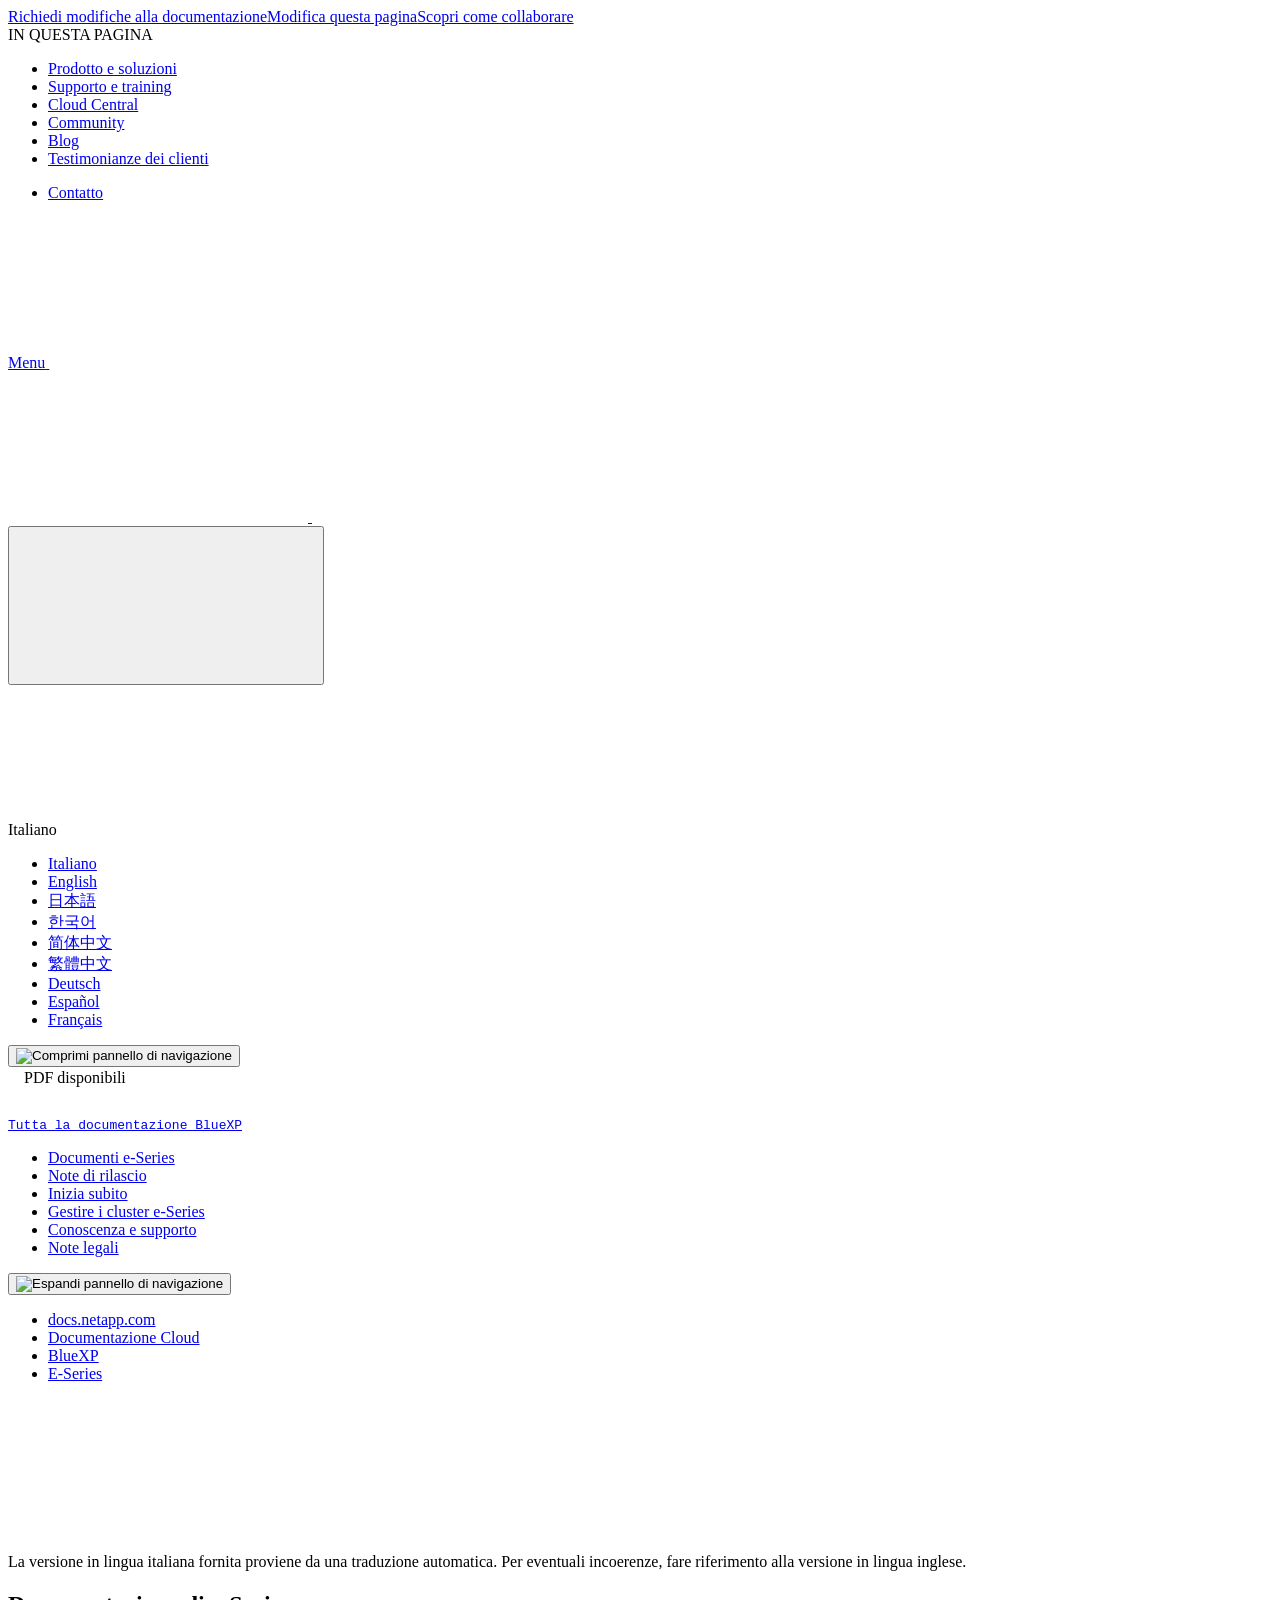
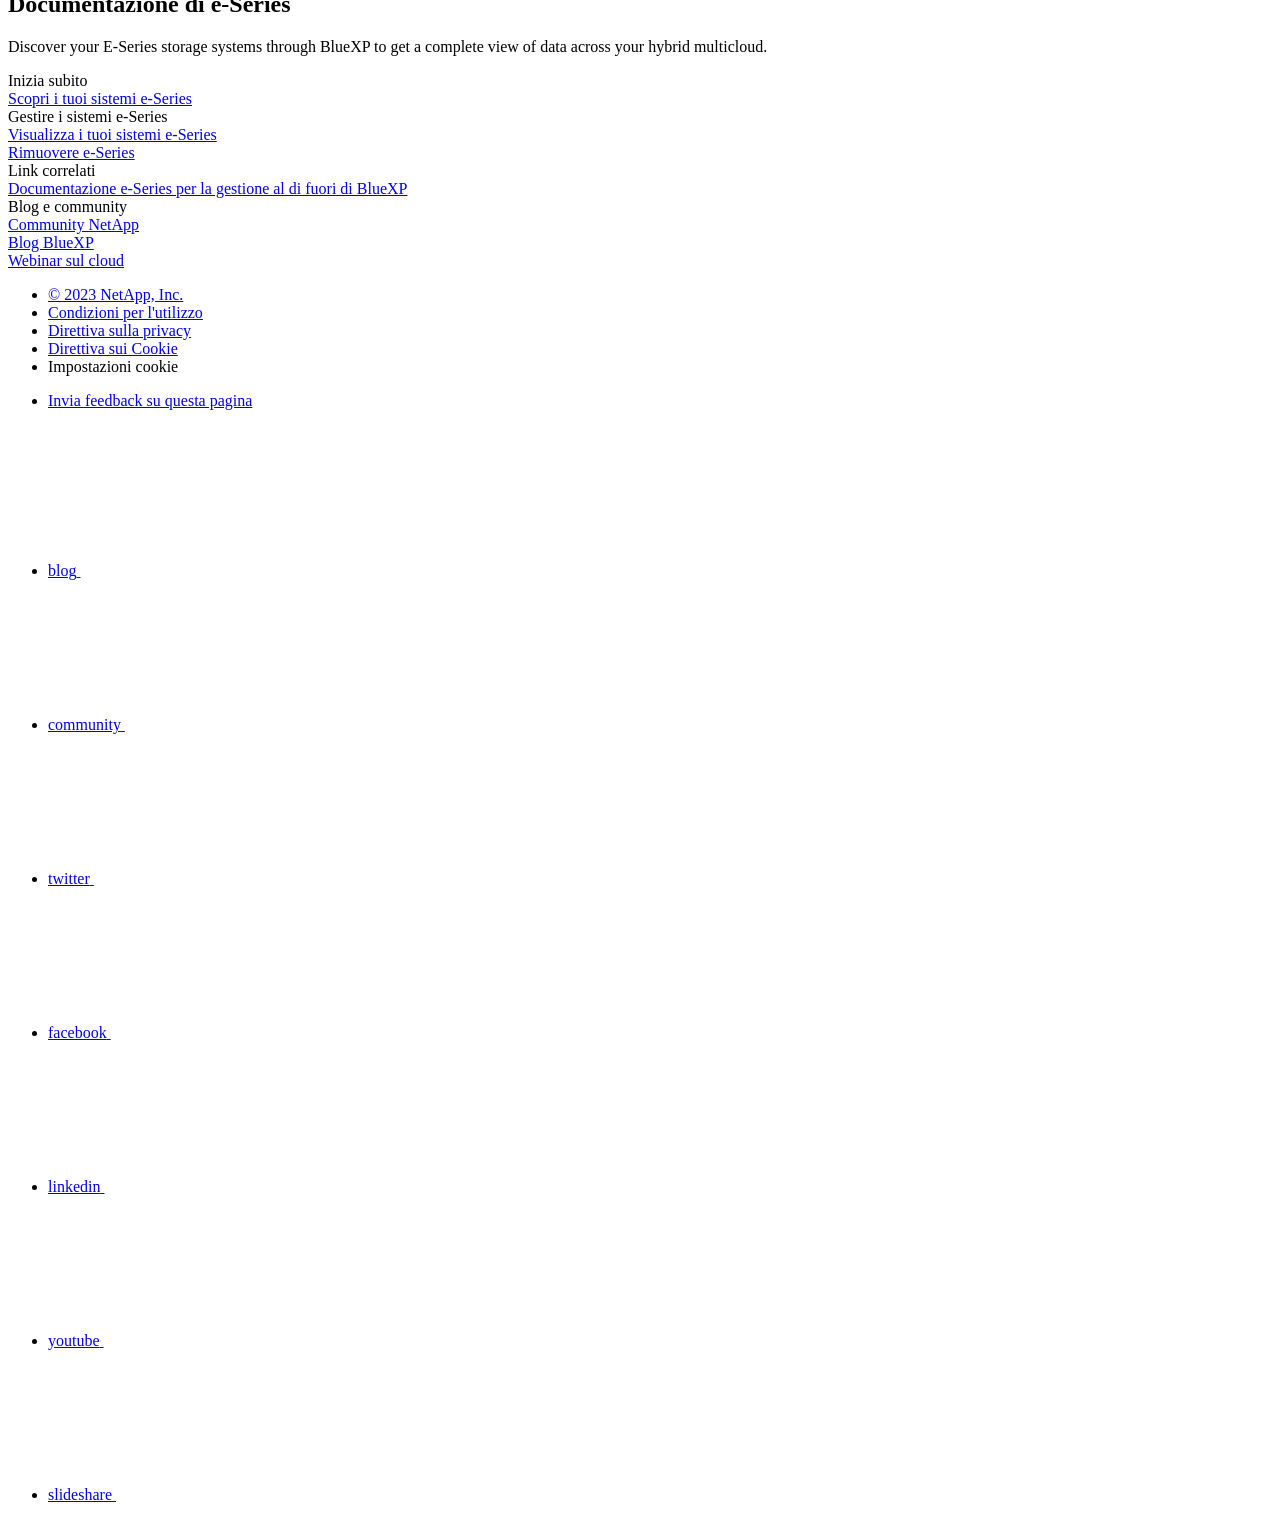
==== index.html @ eb8c9547 "Deploying to gh-pages from  @ 7bec0242f5a03cd51b3910f5ead27f5f9f6138cc 🚀" ====
<!DOCTYPE html>
<html lang="it">
  <head class="at-element-marker">
  <title>Documentazione di e-Series | NetApp Documentation</title>
  <meta charset="utf-8">
  <meta http-equiv="x-ua-compatible" content="ie=edge,chrome=1">
  <meta http-equiv="language" content="en">
  <meta name="viewport" content="width=device-width, initial-scale=1">
  <meta property="og:title" content="Documentazione di e-Series | NetApp Documentation" />
	<meta property="og:type" content="website" />
	<meta property="og:url" content="https://docs.netapp.com/it-it/cloud-manager-e-series/index.html" />
	<meta property="og:description" content="Scopri i tuoi sistemi storage e-Series attraverso BlueXP per ottenere una vista completa dei dati nel tuo multicloud ibrido." />
  <meta property="og:image" content="https://docs.netapp.com/it-it/cloud-manager-e-series/images/logo-tophat-social.png" />
  <meta property="og:image:alt" content="NetApp Logo" />
  <meta name="format-detection" content="telephone=no">
  <meta http-equiv="Content-Type" content="text/html; charset=utf-8">
  <meta http-equiv="encoding" content="utf-8">
  <meta http-equiv="nss-type" content="Product Documentation"/>
  <meta http-equiv="nss-subtype" content="User Guide"/><meta name="description" content="Scopri i tuoi sistemi storage e-Series attraverso BlueXP per ottenere una vista completa dei dati nel tuo multicloud ibrido.">
  <meta name="keywords" content=" "><!-- Icons -->
  <link rel="icon" href="/it-it/cloud-manager-e-series/images/favicon.ico" type="image/x-icon">

  <!-- RSS Feed --><link rel="alternate" type="application/rss+xml" title="NetApp Documentation" href="/it-it/cloud-manager-e-series/feed.xml"><!-- CSS Definitions: NetApp CSS should be defined after generic css -->

  <!-- Elastic Search -->
  <link rel="stylesheet" href="//cdn.jsdelivr.net/searchkit/0.10.0/theme.css">

  <!-- Combined CSS -->
  <link rel="stylesheet" type="text/css" href="/it-it/cloud-manager-e-series/css/netappdocs.css">

  
  <link rel="stylesheet" href="/it-it/cloud-manager-e-series/css/landing-page.css" type="text/css">
  <link rel="stylesheet" href="/it-it/cloud-manager-e-series/css/tabbed-blocks.css" type="text/css">
  <!-- Canonical url -->
  <link rel="canonical" href="https://docs.netapp.com/it-it/cloud-manager-e-series/" />
  <link rel="alternate" hreflang="x-default" href="https://docs.netapp.com/us-en/cloud-manager-e-series/" />
  <link rel="alternate" hreflang="it" href="https://docs.netapp.com/it-it/cloud-manager-e-series/" />
  <link rel="alternate" hreflang="en" href="https://docs.netapp.com/us-en/cloud-manager-e-series/" />
  <link rel="alternate" hreflang="ja" href="https://docs.netapp.com/ja-jp/cloud-manager-e-series/" />
  <link rel="alternate" hreflang="ko" href="https://docs.netapp.com/ko-kr/cloud-manager-e-series/" />
  <link rel="alternate" hreflang="zh-Hans" href="https://docs.netapp.com/zh-cn/cloud-manager-e-series/" />
  <link rel="alternate" hreflang="zh-Hant" href="https://docs.netapp.com/zh-tw/cloud-manager-e-series/" />
  <link rel="alternate" hreflang="de" href="https://docs.netapp.com/de-de/cloud-manager-e-series/" />
  <link rel="alternate" hreflang="es" href="https://docs.netapp.com/es-es/cloud-manager-e-series/" />
  <link rel="alternate" hreflang="fr" href="https://docs.netapp.com/fr-fr/cloud-manager-e-series/" />
  <link rel='stylesheet' href='/it-it/cloud-manager-e-series/css/na-feature.css' type='text/css'><!-- Top level site integrations --><script>
    function addAdobeLaunch(adobeId) {
      var head = document.getElementsByTagName('head')[0];
      var adobe = document.createElement("script");
      adobe.type = "text/plain";
      adobe.className = "optanon-category-C0002";
      adobe.src = "//assets.adobedtm.com/60287eadf1ee/c284da483c83/"+adobeId+".min.js";
      head.appendChild(adobe);
    }

    function addGoogleAnalytics(gtagId) {
      var google = document.createElement("script");
      google.type = "text/plain";
      google.className = "optanon-category-C0002";
      google.src = "https://www.googletagmanager.com/gtag/js?id="+gtagId;
      var head = document.getElementsByTagName('head')[0];
      head.appendChild(google);

      window.dataLayer = window.dataLayer || [];
      function gtag(){dataLayer.push(arguments);}
      gtag('js', new Date());
      gtag('config', gtagId);
    }

    function addConsent(consentId) {
      var head = document.getElementsByTagName('head')[0];
      var onetrustConsent = document.createElement("script");
      onetrustConsent.type = "text/javascript";
      onetrustConsent.src = "https://cdn.cookielaw.org/consent/"+consentId+"/OtAutoBlock.js";
      head.appendChild(onetrustConsent);

      var onetrustScript = document.createElement("script");
      onetrustScript.type = "text/javascript";
      onetrustScript.src = "https://cdn.cookielaw.org/scripttemplates/otSDKStub.js";
      onetrustScript.charset = "UTF-8";
      onetrustScript.dataset.documentLanguage = "true";
      onetrustScript.dataset.domainScript = consentId;
      head.appendChild(onetrustScript);
    }addConsent("72570c5c-fe30-465f-b0e0-b77f7fb4ae34");
    addAdobeLaunch("launch-e9ff3acac59f");
    addGoogleAnalytics("UA-81697994-3");function OptanonWrapper() { }
  </script>
  <script src="https://cdnjs.cloudflare.com/ajax/libs/jquery/2.1.4/jquery.min.js"></script>
  <script src="https://cdnjs.cloudflare.com/ajax/libs/jquery-cookie/1.4.1/jquery.cookie.min.js"></script>

  <!-- Used for Product Family Page Sidebar Visibility --><!-- Used to import Promise for IE. Required for SearchKit -->
  <script src="https://cdnjs.cloudflare.com/ajax/libs/bluebird/3.3.5/bluebird.min.js"></script><script src='/it-it/cloud-manager-e-series/js/na-search.js'></script><script src='/it-it/cloud-manager-e-series/js/na-pagenav.js'></script><script src='/it-it/cloud-manager-e-series/js/na-utility.js'></script>
 <!--  
  <link rel='stylesheet' href='/it-it/cloud-manager-e-series/css/prism.css' type='text/css'>
  <link rel='stylesheet' href='/it-it/cloud-manager-e-series/css/prism-netapp.css' type='text/css'>
 -->

  <!-- <script src='/it-it/cloud-manager-e-series/js/na-utility.js'></script> -->
  <script src='/it-it/cloud-manager-e-series/js/clouddocs.js'></script>
  <script src='/it-it/cloud-manager-e-series/js/jquery.navgoco.min.js'></script>
  <script src="https://maxcdn.bootstrapcdn.com/bootstrap/3.3.7/js/bootstrap.min.js" integrity="sha384-Tc5IQib027qvyjSMfHjOMaLkfuWVxZxUPnCJA7l2mCWNIpG9mGCD8wGNIcPD7Txa" crossorigin="anonymous"></script>
  <!-- <script src='/it-it/cloud-manager-e-series/js/toc.js'></script> -->
  <!-- <script src='/it-it/cloud-manager-e-series/js/customscripts.js'></script> --><script>
      $(document).ready(function() {
          
          var collapseOnInit = true;
          

          var navSettings = {
              "caretHtml": '',
              "accordion": collapseOnInit,
              "openClass": 'active', // open
              "save": false, // leave false or nav highlighting doesn't work right
              "cookie": {
                  "name": 'navgoco',
                  "expires": false,
                  "path": '/'
              },
              "slide": {
                  "duration": 400,
                  "easing": 'swing'
              }
          };

          // Initialize navgoco with default options
          $("#mysidebar").navgoco(navSettings);
          

          $("#collapseAll").click(function(e) {
              e.preventDefault();
              $("#mysidebar").navgoco('toggle', false);
          });

          $("#expandAll").click(function(e) {
              e.preventDefault();
              $("#mysidebar").navgoco('toggle', true);
          });

          $(".sidebar-nav-container").on("scroll", function() {
            $.cookie("sidebarScroll", $(".sidebar-nav-container").scrollTop(), {
              path    : "/it-it/cloud-manager-e-series"  
            });
          });
          $(function() {
            if ($.cookie("sidebarScroll")) {
              $(".sidebar-nav-container").scrollTop($.cookie("sidebarScroll"));
            }
          });

      });

  </script>
  <script>
      $(document).ready(function() {
          $("#tg-sb-link").click(function() {
              $("#tg-sb-sidebar").toggle();
              $("#tg-sb-content").toggleClass('col-md-9');
              $("#tg-sb-content").toggleClass('col-md-12');
              $("#tg-sb-icon").toggleClass('fa-toggle-on');
              $("#tg-sb-icon").toggleClass('fa-toggle-off');
          });
      });
  </script>
  <script src='/it-it/cloud-manager-e-series/js/custom-dropdown.js'></script>
  <script src='/it-it/cloud-manager-e-series/js/FileSaver.min.js'></script>
  <script src='/it-it/cloud-manager-e-series/js/jszip-utils.min.js'></script>
  <script src='/it-it/cloud-manager-e-series/js/jszip.min.js'></script>
  <!-- <script src='/it-it/cloud-manager-e-series/js/pdf-ux.js'></script> -->
</head>


  <body class role="document" data-flavor="">
    <div id="page" class="n-off-canvas-menu">
      <div class="n-off-canvas-menu__menu"><!--TODO: Add offcanvas code --></div>
      <div class="n-off-canvas-menu__content-wrap">
        <header class="site-header" id="banner">
  
  <!-- Start Page Toolbar -->
  
  <div class="page-nav-toolbar"><div class="page-nav-contribute"><a target="_blank" href="https://github.com/NetAppDocs/cloud-manager-e-series.it-it/issues/new?template=new-from-page.yml&page-url=https://docs.netapp.com/it-it/cloud-manager-e-series/index.html&page-title=Documentazione di e-Series" class="page-nav-contribute-link" role="button"><img src="/it-it/cloud-manager-e-series/images/discuss-sm.svg" alt="" class="github-icon" />Richiedi modifiche alla documentazione</a><a target="_blank" href="https://github.com/NetAppDocs/cloud-manager-e-series/blob/main/index.adoc" class="page-nav-contribute-link" role="button"><img src="/it-it/cloud-manager-e-series/images/edit-sm.svg" alt="" class="github-icon" />Modifica questa pagina</a><a target="_blank" href="https://docs.netapp.com/us-en/contribute/" class="page-nav-contribute-link"  ><img src="/it-it/cloud-manager-e-series/images/article-sm.svg" alt="" class="github-icon" />Scopri come collaborare</a></div>
    <div class="page-nav-container">
      <nav class="page-nav-fixed">
        <div class="page-nav-title">IN QUESTA PAGINA</div>
        <div class="page-nav-links">
          <ul class="page-nav-inner" id="page-menu"></ul>
        </div>
      </nav>
    </div>
  </div>
  
  
  <!-- Start top_hat -->
  <div class="n-top-hat">
    <div class="n-container">
      <div class="n-top-hat__cross-property-nav">
        <ul class="n-top-hat__list">
          <li class="n-top-hat__list-item">
            <a href="https://www.netapp.com/products-a-z/" class="n-top-hat__link">Prodotto e soluzioni</a>
          </li>
          <li class="n-top-hat__list-item">
            <a href="https://www.netapp.com/support-and-training/netapp-university/" class="n-top-hat__link">Supporto e training</a>
          </li>
          <li class="n-top-hat__list-item">
            <a href="https://cloud.netapp.com" class="n-top-hat__link">Cloud Central</a>
          </li>
          <li class="n-top-hat__list-item">
            <a href="https://community.netapp.com/" class="n-top-hat__link">Community</a>
          </li>
          <li class="n-top-hat__list-item">
            <a href="https://blog.netapp.com/" class="n-top-hat__link">Blog</a>
          </li>
          <li class="n-top-hat__list-item">
            <a href="https://customers.netapp.com/en/" class="n-top-hat__link">Testimonianze dei clienti</a>
          </li>
        </ul>
      </div>
      <div class="n-top-hat__utils">
        <ul class="n-top-hat__list">
          <li class="n-top-hat__list-item">
            <a href="https://www.netapp.com/company/contact-us/" target="_self" class="n-top-hat__link" data-ntap-ui="contact-us">Contatto</a>
          </li>
        </ul>
      </div>
    </div>
  </div>
  <!-- End top_hat -->

  <!-- Start property bar -->
  <style>
    .n-property-navigation-bar__menus--desktop-experience .n-menu--mega__default-content__heading span {
    color: #34B0FF;
    }
  </style>
  <div class="n-property-bar " data-ntap-ui="sticky-nav">
    <div class="n-property-bar__inner-wrap">
      <div class="n-property-bar__menu-toggle">
        <a href="#" class="n-property-bar__menu-toggle-link">
          <span class="n-property-bar__menu-toggle-text">Menu</span>
          <svg class="n-icon-bars n-property-bar__menu-toggle-icon" aria-labelledby="title">
            <title>bars</title>
            <use xlink:href="/it-it/cloud-manager-e-series/images/sprite.svg#bars"></use>
          </svg>
        </a>
      </div>
      <div class="n-property-bar__property-mark ">
        <a href="https://www.netapp.com" class="n-property-bar__property-link">
          <div class="n-property-bar__logo">
            <svg class="n-icon-netapp-mark n-icon-netapp-mark n-property-bar__netapp-mark-icon" aria-labelledby="title">
              <title>netapp-mark</title>
              <use xlink:href="/it-it/cloud-manager-e-series/images/sprite.svg#netapp-mark"></use>
            </svg>
            <svg class="n-icon-netapp-logo n-property-bar__logo-svg" aria-labelledby="title">
              <title>netapp-logo</title>
              <use xlink:href="/it-it/cloud-manager-e-series/images/sprite.svg#netapp-logo"></use>
            </svg>
          </div>
        </a>
      </div>

      
      
      
      <div class="search-property-bar">
        <div id="search-demo-container" class="searchbox n-property-bar__search">
          <div id="react-search" 
          data-search-html="/it-it/cloud-manager-e-series/search.html"
          data-type="widget" 
          data-placeholder="Esplora la documentazione"
          data-no-results-found="Nessun risultato per {query}"
          data-did-you-mean="Cerca {suggestion}."
          data-no-results-found-did-you-mean="Nessun risultato per {query}. Intendi {suggestion}?"
          data-results-found="{hitCount} risultati trovati"
          data-error-message="Si è verificato un problema durante il recupero dei risultati. Riprova."
          data-error-reset="Reimposta ricerca"
          data-sk-es-pf-indexes=""
          data-flavor=""></div>
          <button class="n-property-bar__search-toggle-button" type="button">
            <svg class="n-icon-search n-property-bar__search-toggle-button-icon" aria-labelledby="title">
              <title>search</title>
              <use xmlns:xlink="http://www.w3.org/1999/xlink" xlink:href="/it-it/cloud-manager-e-series/images/sprite.svg#search"></use>
            </svg>
          </button>
        </div>
      </div>
      
    </div>
  </div>
  <div class="n-property-bar__toolbar">
    <!-- Start Language Selector --><div id="language-dropdown" class="custom-dropdown custom-dropdown-lang">
      <div class="custom-dropdown-select custom-dropdown-select-lang">
      <span class="lang-name">Italiano</span>
          <svg class="n-globe__icon" aria-labelledby="title">
            <title>globe</title>
            <use xmlns:xlink="http://www.w3.org/1999/xlink" xlink:href="/it-it/cloud-manager-e-series/images/sprite.svg#globe"></use>
          </svg>
        </button>
      </div>

      <ul class="custom-dropdown-menu"><li>
          <a href="https://docs.netapp.com/it-it/cloud-manager-e-series/index.html" target="_self"><span translate="no" class="notranslate">Italiano</span></a>
        </li><li>
          <a href="https://docs.netapp.com/us-en/cloud-manager-e-series/index.html" target="_self"><span translate="no" class="notranslate">English</span></a>
        </li><li>
          <a href="https://docs.netapp.com/ja-jp/cloud-manager-e-series/index.html" target="_self"><span translate="no" class="notranslate">日本語</span></a>
        </li><li>
          <a href="https://docs.netapp.com/ko-kr/cloud-manager-e-series/index.html" target="_self"><span translate="no" class="notranslate">한국어</span></a>
        </li><li>
          <a href="https://docs.netapp.com/zh-cn/cloud-manager-e-series/index.html" target="_self"><span translate="no" class="notranslate">简体中文</span></a>
        </li><li>
          <a href="https://docs.netapp.com/zh-tw/cloud-manager-e-series/index.html" target="_self"><span translate="no" class="notranslate">繁體中文</span></a>
        </li><li>
          <a href="https://docs.netapp.com/de-de/cloud-manager-e-series/index.html" target="_self"><span translate="no" class="notranslate">Deutsch</span></a>
        </li><li>
          <a href="https://docs.netapp.com/es-es/cloud-manager-e-series/index.html" target="_self"><span translate="no" class="notranslate">Español</span></a>
        </li><li>
          <a href="https://docs.netapp.com/fr-fr/cloud-manager-e-series/index.html" target="_self"><span translate="no" class="notranslate">Français</span></a>
        </li></ul>
    </div>
    <!-- End Language Selector -->

    <div class="n-property-bar__cta"></div>
  </div>
  <!-- End property bar -->
</header>


        <main id="n-main-content" class="n-main-content">
          <!-- Start Documentation Content -->
<div class="ie-main">
  <!-- Sidebar Column -->
  
  <div class="col-md-3" id="sidebar-height">
      <button id="btn-sidebar-collapse" onclick="hideSidebar()"><img src="/it-it/cloud-manager-e-series/images/collapse.png" alt="Comprimi pannello di navigazione"></button>
      <div class="n-pdf-header">
  <a id="toggleButtonPdf" class="n-pdf-button" type="button">
    <img src="/it-it/cloud-manager-e-series/images/pdf.png" alt="" width="16" height="16"/>PDF disponibili<span>
    </span>
  </a>
</div>
<div class="n-pdf-body-container">
  <ul id="toggleContainerPdf" class="n-pdf-body" style="display:none;"><li class="pdf-ux-container">
        
        
        
        <a target="_blank" href="/it-it/cloud-manager-e-series/pdfs/fullsite-sidebar/Documentazione_di_e_Series.pdf" >
          <img src="/it-it/cloud-manager-e-series/images/pdf.png" alt="" width="16" height="16"/>PDF del sito di questa documentazione</a>
    <ul class="subfolders" id="pdf-remove" style="display:none;"><li class="active"></li></ul>
  





    
      <ul class="subfolders" style="display:none;">
        <li class="pdf-ux-container">
          
          
          
          <a target="_blank" 
            
              href="/it-it/cloud-manager-e-series/pdfs/sidebar/Inizia_subito.pdf" 
            
          >
            <img src="/it-it/cloud-manager-e-series/images/pdf.png" alt="" width="16" height="16"/>
            Inizia subito
          </a>
          


        </li>
      </ul>
    

  



    
      <ul class="subfolders" style="display:none;">
        <li class="pdf-ux-container">
          
          
          
          <a target="_blank" 
            
              href="/it-it/cloud-manager-e-series/pdfs/sidebar/Gestire_i_cluster_e_Series.pdf" 
            
          >
            <img src="/it-it/cloud-manager-e-series/images/pdf.png" alt="" width="16" height="16"/>
            Gestire i cluster e-Series
          </a>
          




        </li>
      </ul>
    

  



    
      <ul class="subfolders" style="display:none;">
        <li class="pdf-ux-container">
          
          
          
          <a target="_blank" 
            
              href="/it-it/cloud-manager-e-series/pdfs/sidebar/Conoscenza_e_supporto.pdf" 
            
          >
            <img src="/it-it/cloud-manager-e-series/images/pdf.png" alt="" width="16" height="16"/>
            Conoscenza e supporto
          </a>
          




        </li>
      </ul>
    

  



</li></ul>
  <div class="zip-pdf-link-container" style="display: none;">   
    <a href="#" id="zipPdf">
      <img src="/it-it/cloud-manager-e-series/images/pdf-zip.png" alt="" width="16" height="16"/>
      <pre>Raccolta di documenti PDF separati<span class="zip-size"></span></pre>
    </a><div id="zip-link-popup" class="hide">
    <div class="inner-modal">
        <div class="downloading-progress">
            <div class="spinner"></div>
            <h1>Creating your file...</h1>
            <div>This may take a few minutes. Thanks for your patience.</div>
            <button class="cancel-download-btn" type="button">Cancel</button>
        </div>
        <div class="download-complete hide">
            <div class="done-icon">
                <svg xmlns="http://www.w3.org/2000/svg" width="24" height="24" viewBox="0 0 24 24"><path d="M20.285 2l-11.285 11.567-5.286-5.011-3.714 3.716 9 8.728 15-15.285z"/></svg>
            </div>
            <div>Your file is ready</div>
            <button class="cancel-download-btn" type="button">OK</button>
        </div>
    </div>
</div>
<script>
    $(".cancel-download-btn").click(function(){
        $("#zip-link-popup").addClass("hide");
        $("#zip-link-popup .downloading-progress").removeClass("hide");
        $("#zip-link-popup .download-complete").addClass("hide");
    });
</script></div>
</div>
<script>
  $("#toggleContainerPdf li.active:last-child").parents('ul.subfolders').toggle('display');
  $("#toggleButtonPdf").click(function () {
    $("#toggleContainerPdf").toggle('display');
    $(".n-pdf-body-container .zip-pdf-link-container").toggle('display');
  });
</script><div class="prod-nav" id="product-nav">
  <a target="_self" class="prod-fam-nav" href="https://docs.netapp.com/it-it/cloud-manager-family/"><img src="/it-it/cloud-manager-e-series/images/left_arrow.png" alt=""><pre>Tutta la documentazione BlueXP</pre></a>
</div><div class="sidebar-nav-container" id="mysidebardiv">
  <ul id="mysidebar" class="nav"><li 
      data-pdf-exists="true" 
      data-pdf-filename="Documenti e-Series"
      data-li-level="1#" 
      class="  active "
    ><a class="na-navbar-padding" href="/it-it/cloud-manager-e-series/index.html">
        Documenti e-Series
      </a></li><li 
      data-pdf-exists="true" 
      data-pdf-filename="Note di rilascio"
      data-li-level="1#" 
      class=" "
    ><a class="na-navbar-padding" href="/it-it/cloud-manager-e-series/whats-new.html">
        Note di rilascio
      </a></li><li 
      data-pdf-exists="true" 
      data-pdf-filename="Inizia subito"
      data-li-level="1" 
      class="subfolders "
    ><a href="#">
        <div class="na-navbar-padding"> Inizia subito</div>
      </a>
      <ul style="display: none;">
        <li 
      data-pdf-exists="true" 
      data-pdf-filename="Scopri i tuoi sistemi e-Series"
      data-li-level="2#" 
      class=" "
    ><a class="na-navbar-padding" href="/it-it/cloud-manager-e-series/task-discover-e-series.html">
        Scopri i tuoi sistemi e-Series
      </a></li></ul></li><li 
      data-pdf-exists="true" 
      data-pdf-filename="Gestire i cluster e-Series"
      data-li-level="1" 
      class="subfolders "
    ><a href="#">
        <div class="na-navbar-padding"> Gestire i cluster e-Series</div>
      </a>
      <ul style="display: none;">
        <li 
      data-pdf-exists="true" 
      data-pdf-filename="Visualizza i tuoi sistemi e-Series"
      data-li-level="2#" 
      class=" "
    ><a class="na-navbar-padding" href="/it-it/cloud-manager-e-series/task-view-e-series.html">
        Visualizza i tuoi sistemi e-Series
      </a></li><li 
      data-pdf-exists="true" 
      data-pdf-filename="Rimuovere e-Series"
      data-li-level="2#" 
      class=" "
    ><a class="na-navbar-padding" href="/it-it/cloud-manager-e-series/task-remove-e-series.html">
        Rimuovere e-Series
      </a></li></ul></li><li 
      data-pdf-exists="true" 
      data-pdf-filename="Conoscenza e supporto"
      data-li-level="1" 
      class="subfolders "
    ><a href="#">
        <div class="na-navbar-padding"> Conoscenza e supporto</div>
      </a>
      <ul style="display: none;">
        <li 
      data-pdf-exists="true" 
      data-pdf-filename="Registrati per ricevere assistenza"
      data-li-level="2#" 
      class=" "
    ><a class="na-navbar-padding" href="/it-it/cloud-manager-e-series/task-support-registration.html">
        Registrati per ricevere assistenza
      </a></li><li 
      data-pdf-exists="true" 
      data-pdf-filename="Richiedi assistenza"
      data-li-level="2#" 
      class=" "
    ><a class="na-navbar-padding" href="/it-it/cloud-manager-e-series/task-get-help.html">
        Richiedi assistenza
      </a></li></ul></li><li 
      data-pdf-exists="true" 
      data-pdf-filename="Note legali"
      data-li-level="1#" 
      class=" "
    ><a class="na-navbar-padding" href="/it-it/cloud-manager-e-series/legal-notices.html">
        Note legali
      </a></li></ul>
</div>
<script>
  window.onscroll = () => {
    const value = -40 - (document.body.scrollHeight - (window.innerHeight + document.scrollingElement.scrollTop));
    
    document.getElementById("sidebar-height").style.bottom = Math.max(0,value) + "px";
};
</script>
<!-- this highlights the active parent class in the navgoco sidebar. this is critical so that the parent expands when you're viewing a page. This must appear below the sidebar code above. Otherwise, if placed inside customscripts.js, the script runs before the sidebar code runs and the class never gets inserted.-->
<script>$("li.active").parents('li').toggleClass("active");</script>
<script>$("#mysidebar li.active").parents('ul').css("display","block");</script>


  </div>
  

  <div class="ie-content-pane n-doc__component-detail-content n-doc__component-detail-content--show-code">
    <!-- Begin of page container --><article class="page-content" id="main">
      <div class="ie-utility">
  <button id="btn-sidebar-expand" onclick="showSidebar()"><img src="/it-it/cloud-manager-e-series/images/expand.png" alt="Espandi pannello di navigazione"></button>
  <div class="ie-menu">
    <div class="n-breadcrumb">
      <ul class="n-breadcrumb__list">
        <li class="n-breadcrumb__list-item">
          <a href="https://docs.netapp.com">docs.netapp.com</a>
        </li>
        
        <li class="n-breadcrumb__list-item">
          <a href="https://docs.netapp.com/us-en/cloud/">Documentazione Cloud</a>
        </li>
        

        
        <li class="n-breadcrumb__list-item">
          <a href="https://docs.netapp.com/it-it/cloud-manager-family/">BlueXP</a>
        </li>
        

        <li class="n-breadcrumb__list-item">
          <a href="/it-it/cloud-manager-e-series/">E-Series</a>
        </li>

      </ul>
    </div>
    <div style="clear: both"></div><!-- Main needs to have height -->
  </div>
</div>

      <div class="n-band n-band--docs n-band--belted">
  <div class="n-container" style="margin: 0 auto; padding: 0;">
    <div class="n-row">
      <div class="n-col-sm-12"><div class="ie-nmt-disclaimer">
          <span>
            <div class="ie-nmt-disclaimer-container">
              <div class="ie-nmt-disclaimer-icon">
                <svg class="luci-icon" aria-hidden="true">
                  <use xlink:href="/it-it/cloud-manager-e-series/images/sprite.svg#circle-info">
                </svg>
              </div>
              <div class="ie-nmt-disclaimer-content">
                <span> La versione in lingua italiana fornita proviene da una traduzione automatica. Per eventuali incoerenze, fare riferimento alla versione in lingua inglese. </span>
              </div>
              <div style="clear:both;"></div>
            </div>
          </span>
        </div><div class="n-doc__component-detail-heading-wrap">
          <h1 class="n-doc__component-detail-heading">Documentazione di e-Series</h1>
        </div>
        <section class="n-band__section">
  <p>Discover your E-Series storage systems through BlueXP to get a complete view of data across your hybrid multicloud.</p>
</section><div class="n-band__content">
  <div class="n-layout-flex" data-ntap-layout="4">
    
      
        <div class="n-feature-block n-feature-block__align--center n-layout-flex__item ie-feature-block">
          <div class="n-feature-block__content">
            <div class="ie-feature-block__header">
              <div class="ie-feature-block__text">
                Inizia subito
              </div>
            </div>
            
              
                <div class="ie-feature-block__section">
                  
                  
                  <a class="ie-feature-block__link" target="_self" href="task-discover-e-series.html">Scopri i tuoi sistemi e-Series</a>
                </div>
              
            
          </div>
        </div>
      
    
      
        <div class="n-feature-block n-feature-block__align--center n-layout-flex__item ie-feature-block">
          <div class="n-feature-block__content">
            <div class="ie-feature-block__header">
              <div class="ie-feature-block__text">
                Gestire i sistemi e-Series
              </div>
            </div>
            
              
                <div class="ie-feature-block__section">
                  
                  
                  <a class="ie-feature-block__link" target="_self" href="task-view-e-series.html">Visualizza i tuoi sistemi e-Series</a>
                </div>
              
            
              
                <div class="ie-feature-block__section">
                  
                  
                  <a class="ie-feature-block__link" target="_self" href="task-remove-e-series.html">Rimuovere e-Series</a>
                </div>
              
            
          </div>
        </div>
      
    
      
        <div class="n-feature-block n-feature-block__align--center n-layout-flex__item ie-feature-block">
          <div class="n-feature-block__content">
            <div class="ie-feature-block__header">
              <div class="ie-feature-block__text">
                Link correlati
              </div>
            </div>
            
              
                <div class="ie-feature-block__section">
                  
                  
                  <a class="ie-feature-block__link" target="_blank" href="https://docs.netapp.com/us-en/e-series-family/">Documentazione e-Series per la gestione al di fuori di BlueXP</a>
                </div>
              
            
          </div>
        </div>
      
    
      
        <div class="n-feature-block n-feature-block__align--center n-layout-flex__item ie-feature-block">
          <div class="n-feature-block__content">
            <div class="ie-feature-block__header">
              <div class="ie-feature-block__text">
                Blog e community
              </div>
            </div>
            
              
                <div class="ie-feature-block__section">
                  
                  
                  <a class="ie-feature-block__link" target="_blank" href="https://community.netapp.com/t5/Cloud-Data-Services/ct-p/CDS">Community NetApp</a>
                </div>
              
            
              
                <div class="ie-feature-block__section">
                  
                  
                  <a class="ie-feature-block__link" target="_blank" href="https://cloud.netapp.com/blog">Blog BlueXP</a>
                </div>
              
            
              
                <div class="ie-feature-block__section">
                  
                  
                  <a class="ie-feature-block__link" target="_blank" href="https://cloud.netapp.com/events">Webinar sul cloud</a>
                </div>
              
            
          </div>
        </div>
      
    
  </div>
</div>

        <section class="n-band__section">
          
        </section>
      </div>
    </div>
  </div>
</div>

    </article>
    <!-- Page Container -->
  </div>

  <div style="clear: both"></div><!-- Main needs to have height --></div>

        </main>

        <footer class="n-footer">
  <div class="n-footer__bottom">
    <div class="n-container">
      <div class="n-footer__bottom-left">
        <div class="n-footer__copyright">
          <ul class="n-footer__copyright-list">
            <li class="n-footer__copyright-link">
              <a href="https://www.netapp.com/company/legal/copyright/">© 2023 NetApp, Inc.</a>
            </li>
            <li class="n-footer__copyright-link">
              <a href="https://www.netapp.com/company/legal/terms-of-use/">Condizioni per l'utilizzo</a>
            </li>
            <li class="n-footer__copyright-link">
              <a href="https://www.netapp.com/company/legal/privacy-policy/">Direttiva sulla privacy</a>
            </li>
            <li class="n-footer__copyright-link">
              <a href="https://www.netapp.com/company/legal/cookie-policy/">Direttiva sui Cookie</a>
            </li>
            <li class="n-footer__copyright-link">
              <a class="ot-sdk-show-settings">Impostazioni cookie</a>
            </li>
          </ul>
        </div>
      </div>
      <div class="n-footer__bottom-right">
        <div class="n-footer__copyright">
          <ul class="n-footer__copyright-list">
            <li class="n-footer__copyright-link">
              <a target="_self" href="javascript:netapp_mailto()">Invia feedback su questa pagina</a>
            </li>
          </ul>
        </div>
        <div class="n-footer__social-links">
          <ul class="n-footer__social-link-list">
            <li class="n-footer__social-link-list-item">
              <a class="n-footer__social-link" data-ntap-social="follow-blog" href="https://blog.netapp.com"
                target="_blank" title="blog" alt="blog">
                <span class="n-footer__social-link-text">blog</span>
                <svg class="n-icon-blog n-footer__social-link-icon" aria-labelledby="title">
                  <title>blog@</title>
                  <use xmlns:xlink="http://www.w3.org/1999/xlink"
                    xlink:href="/it-it/cloud-manager-e-series/images/sprite.svg#blog"></use>
                </svg>
              </a>
            </li>
            <li class="n-footer__social-link-list-item">
              <a class="n-footer__social-link" data-ntap-social="follow-community" href="https://community.netapp.com/"
                target="_blank" title="community" alt="community">
                <span class="n-footer__social-link-text">community</span>
                <svg class="n-icon-community n-footer__social-link-icon" aria-labelledby="title">
                  <title>community@</title>
                  <use xmlns:xlink="http://www.w3.org/1999/xlink"
                    xlink:href="/it-it/cloud-manager-e-series/images/sprite.svg#comments"></use>
                </svg>
              </a>
            </li>
            <li class="n-footer__social-link-list-item">
              <a class="n-footer__social-link" data-ntap-social="follow-twitter" href="https://twitter.com/netapp"
                target="_blank" title="twitter" alt="twitter">
                <span class="n-footer__social-link-text">twitter</span>
                <svg class="n-icon-twitter n-footer__social-link-icon" aria-labelledby="title">
                  <title>twitter@</title>
                  <use xmlns:xlink="http://www.w3.org/1999/xlink"
                    xlink:href="/it-it/cloud-manager-e-series/images/sprite.svg#twitter"></use>
                </svg>
              </a>
            </li>
            <li class="n-footer__social-link-list-item">
              <a class="n-footer__social-link" data-ntap-social="follow-facebook" href="https://www.facebook.com/NetApp"
                target="_blank" title="facebook" alt="facebook">
                <span class="n-footer__social-link-text">facebook</span>
                <svg class="n-icon-facebook n-footer__social-link-icon" aria-labelledby="title">
                  <title>facebook@</title>
                  <use xmlns:xlink="http://www.w3.org/1999/xlink"
                    xlink:href="/it-it/cloud-manager-e-series/images/sprite.svg#facebook"></use>
                </svg>
              </a>
            </li>
            <li class="n-footer__social-link-list-item">
              <a class="n-footer__social-link" data-ntap-social="follow-linkedin"
                href="https://www.linkedin.com/company/netapp" target="_blank" title="linkedin" alt="linkedin">
                <span class="n-footer__social-link-text">linkedin</span>
                <svg class="n-icon-linkedin n-footer__social-link-icon" aria-labelledby="title">
                  <title>linkedin@</title>
                  <use xmlns:xlink="http://www.w3.org/1999/xlink"
                    xlink:href="/it-it/cloud-manager-e-series/images/sprite.svg#linkedin"></use>
                </svg>
              </a>
            </li>
            <li class="n-footer__social-link-list-item">
              <a class="n-footer__social-link" data-ntap-social="follow-youtube"
                href="https://www.youtube.com/user/NetAppTV" target="_blank" title="youtube" alt="youtube">
                <span class="n-footer__social-link-text">youtube</span>
                <svg class="n-icon-youtube n-footer__social-link-icon" aria-labelledby="title">
                  <title>youtube@</title>
                  <use xmlns:xlink="http://www.w3.org/1999/xlink"
                    xlink:href="/it-it/cloud-manager-e-series/images/sprite.svg#youtube"></use>
                </svg>
              </a>
            </li>
            <li class="n-footer__social-link-list-item">
              <a class="n-footer__social-link" data-ntap-social="follow-slideshare"
                href="https://www.slideshare.net/NetApp" target="_blank" title="slideshare" alt="slideshare">
                <span class="n-footer__social-link-text">slideshare</span>
                <svg class="n-icon-slideshare n-footer__social-link-icon" aria-labelledby="title">
                  <title>slideshare@</title>
                  <use xmlns:xlink="http://www.w3.org/1999/xlink"
                    xlink:href="/it-it/cloud-manager-e-series/images/sprite.svg#slideshare"></use>
                </svg>
              </a>
            </li>
          </ul>
        </div>
      </div>
    </div>
  </div>
</footer>

      </div><!-- Elasticsearch JS -->
      <script type="text/javascript" src='/it-it/cloud-manager-e-series/js/bundle.js'></script>

      <!-- Syntax Highlighting -->
      <script type="text/javascript" src='/it-it/cloud-manager-e-series/js/prism.js'></script>
      <script type="text/javascript" src='/it-it/cloud-manager-e-series/js/prism-curl.js'></script>
    </div>
    <script>
      document.body.offsetWidth=1903;
      cookieLaw = {}
      cookieLaw.euCountry = "US";
      cookieLaw.invoke = function(){return false;}
    </script>
    <script src='/it-it/cloud-manager-e-series/js/tabbed-blocks.js'></script>
    <script src='/it-it/cloud-manager-e-series/js/sidebar.js'></script>
  </body></html>
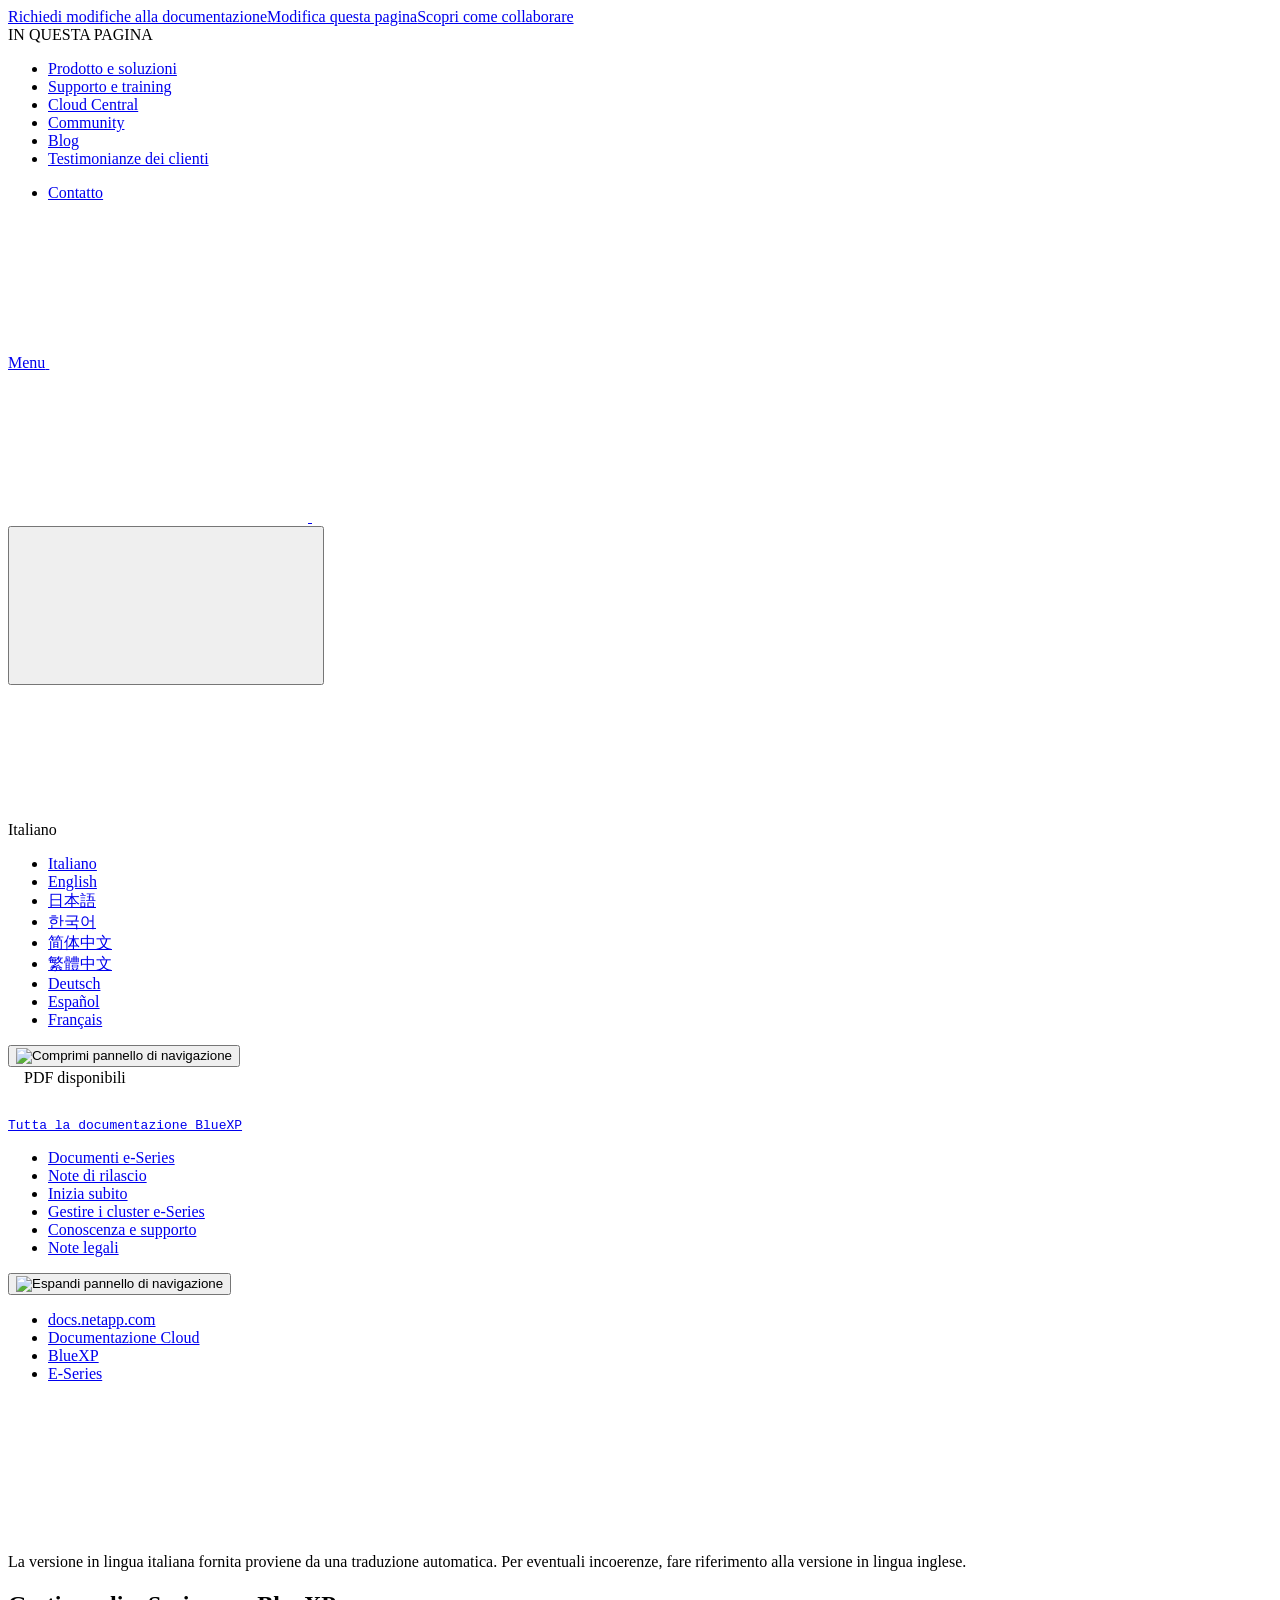
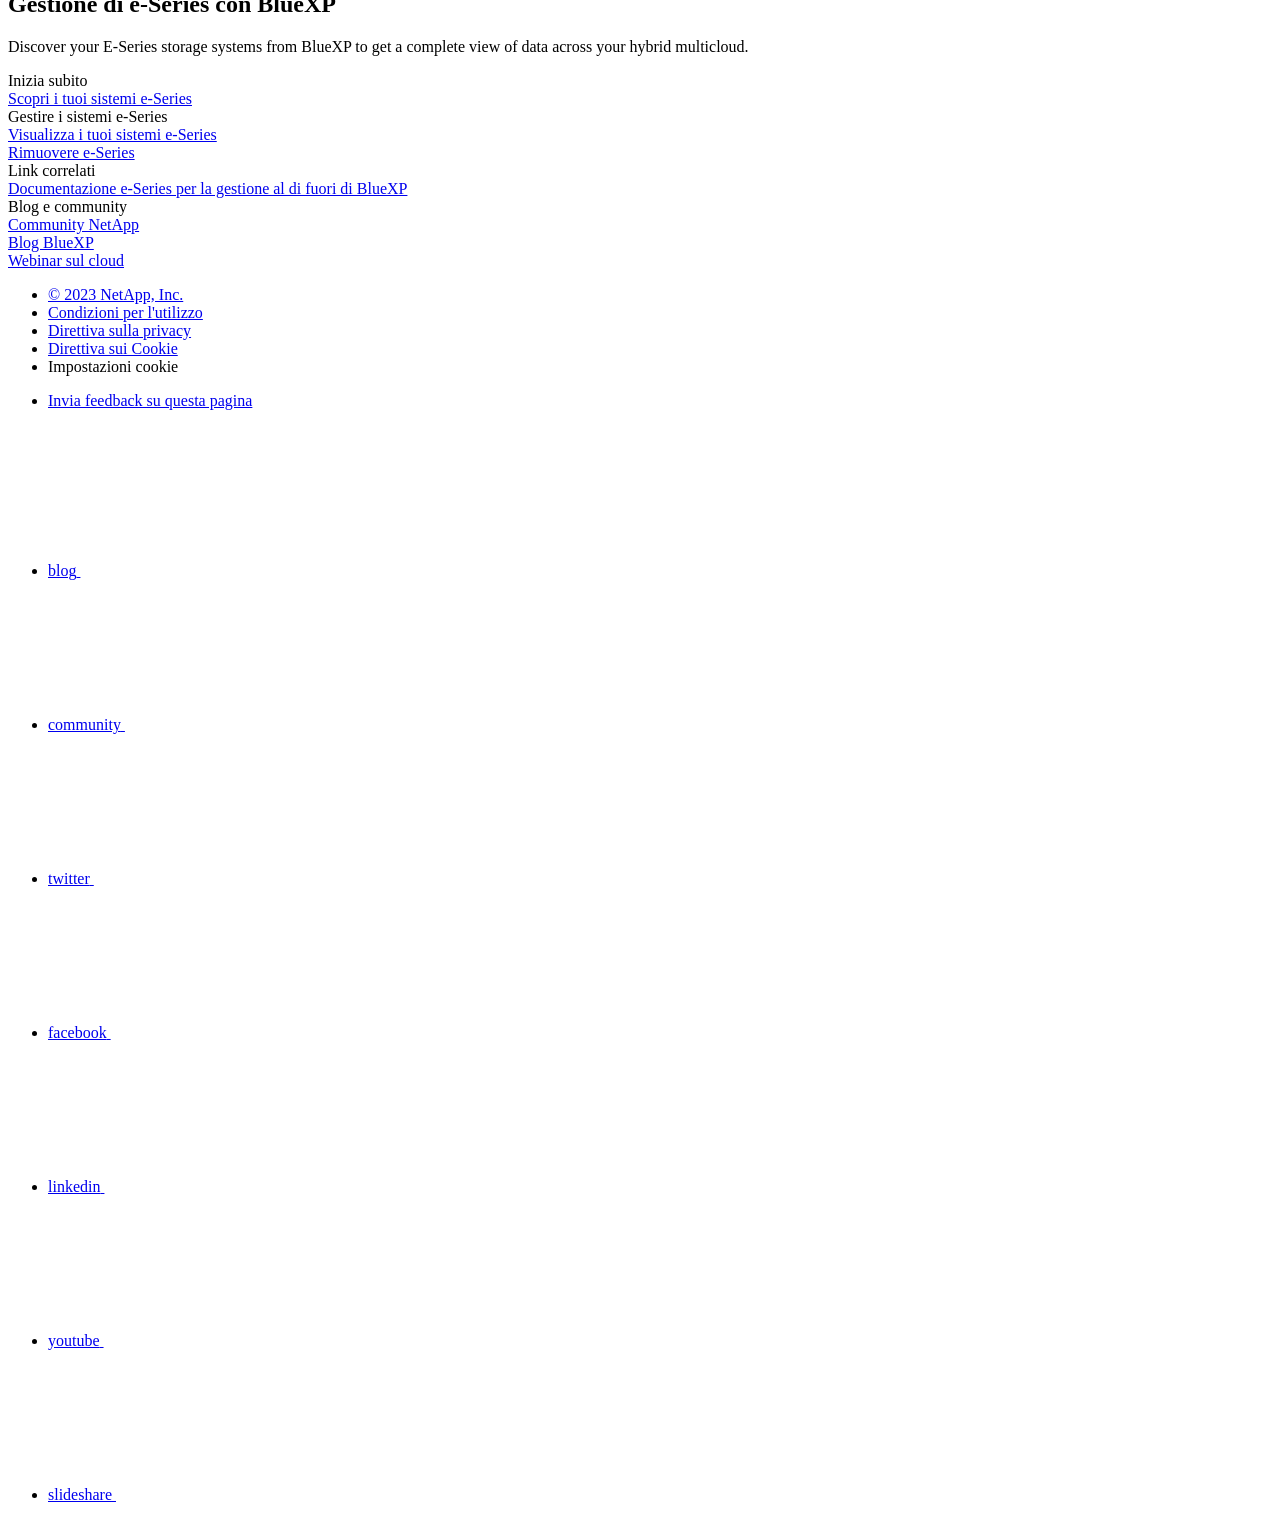
==== commit 317cee8d: "Built from a28d101 NetAppDocs/netappdocs-build@802047a395ba6a0495923334f722cfab965fb111" ====
--- a/index.html
+++ b/index.html
@@ -1,49 +1,49 @@
 <!DOCTYPE html>
 <html lang="it">
   <head class="at-element-marker">
-  <title>Documentazione di e-Series | NetApp Documentation</title>
+  <title>Gestione di e-Series con BlueXP | NetApp Documentation</title>
   <meta charset="utf-8">
   <meta http-equiv="x-ua-compatible" content="ie=edge,chrome=1">
   <meta http-equiv="language" content="en">
   <meta name="viewport" content="width=device-width, initial-scale=1">
-  <meta property="og:title" content="Documentazione di e-Series | NetApp Documentation" />
+  <meta property="og:title" content="Gestione di e-Series con BlueXP | NetApp Documentation" />
 	<meta property="og:type" content="website" />
-	<meta property="og:url" content="https://docs.netapp.com/it-it/cloud-manager-e-series/index.html" />
-	<meta property="og:description" content="Scopri i tuoi sistemi storage e-Series attraverso BlueXP per ottenere una vista completa dei dati nel tuo multicloud ibrido." />
-  <meta property="og:image" content="https://docs.netapp.com/it-it/cloud-manager-e-series/images/logo-tophat-social.png" />
+	<meta property="og:url" content="https://docs.netapp.com/it-it/bluexp-e-series/index.html" />
+	<meta property="og:description" content="Scopri i tuoi sistemi storage e-Series di BlueXP per ottenere una vista completa dei dati nel tuo multicloud ibrido." />
+  <meta property="og:image" content="https://docs.netapp.com/it-it/bluexp-e-series/images/logo-tophat-social.png" />
   <meta property="og:image:alt" content="NetApp Logo" />
   <meta name="format-detection" content="telephone=no">
   <meta http-equiv="Content-Type" content="text/html; charset=utf-8">
   <meta http-equiv="encoding" content="utf-8">
   <meta http-equiv="nss-type" content="Product Documentation"/>
-  <meta http-equiv="nss-subtype" content="User Guide"/><meta name="description" content="Scopri i tuoi sistemi storage e-Series attraverso BlueXP per ottenere una vista completa dei dati nel tuo multicloud ibrido.">
+  <meta http-equiv="nss-subtype" content="User Guide"/><meta name="description" content="Scopri i tuoi sistemi storage e-Series di BlueXP per ottenere una vista completa dei dati nel tuo multicloud ibrido.">
   <meta name="keywords" content=" "><!-- Icons -->
-  <link rel="icon" href="/it-it/cloud-manager-e-series/images/favicon.ico" type="image/x-icon">
-
-  <!-- RSS Feed --><link rel="alternate" type="application/rss+xml" title="NetApp Documentation" href="/it-it/cloud-manager-e-series/feed.xml"><!-- CSS Definitions: NetApp CSS should be defined after generic css -->
+  <link rel="icon" href="/it-it/bluexp-e-series/images/favicon.ico" type="image/x-icon">
+
+  <!-- RSS Feed --><link rel="alternate" type="application/rss+xml" title="NetApp Documentation" href="/it-it/bluexp-e-series/feed.xml"><!-- CSS Definitions: NetApp CSS should be defined after generic css -->
 
   <!-- Elastic Search -->
   <link rel="stylesheet" href="//cdn.jsdelivr.net/searchkit/0.10.0/theme.css">
 
   <!-- Combined CSS -->
-  <link rel="stylesheet" type="text/css" href="/it-it/cloud-manager-e-series/css/netappdocs.css">
-
-  
-  <link rel="stylesheet" href="/it-it/cloud-manager-e-series/css/landing-page.css" type="text/css">
-  <link rel="stylesheet" href="/it-it/cloud-manager-e-series/css/tabbed-blocks.css" type="text/css">
+  <link rel="stylesheet" type="text/css" href="/it-it/bluexp-e-series/css/netappdocs.css">
+
+  
+  <link rel="stylesheet" href="/it-it/bluexp-e-series/css/landing-page.css" type="text/css">
+  <link rel="stylesheet" href="/it-it/bluexp-e-series/css/tabbed-blocks.css" type="text/css">
   <!-- Canonical url -->
-  <link rel="canonical" href="https://docs.netapp.com/it-it/cloud-manager-e-series/" />
-  <link rel="alternate" hreflang="x-default" href="https://docs.netapp.com/us-en/cloud-manager-e-series/" />
-  <link rel="alternate" hreflang="it" href="https://docs.netapp.com/it-it/cloud-manager-e-series/" />
-  <link rel="alternate" hreflang="en" href="https://docs.netapp.com/us-en/cloud-manager-e-series/" />
-  <link rel="alternate" hreflang="ja" href="https://docs.netapp.com/ja-jp/cloud-manager-e-series/" />
-  <link rel="alternate" hreflang="ko" href="https://docs.netapp.com/ko-kr/cloud-manager-e-series/" />
-  <link rel="alternate" hreflang="zh-Hans" href="https://docs.netapp.com/zh-cn/cloud-manager-e-series/" />
-  <link rel="alternate" hreflang="zh-Hant" href="https://docs.netapp.com/zh-tw/cloud-manager-e-series/" />
-  <link rel="alternate" hreflang="de" href="https://docs.netapp.com/de-de/cloud-manager-e-series/" />
-  <link rel="alternate" hreflang="es" href="https://docs.netapp.com/es-es/cloud-manager-e-series/" />
-  <link rel="alternate" hreflang="fr" href="https://docs.netapp.com/fr-fr/cloud-manager-e-series/" />
-  <link rel='stylesheet' href='/it-it/cloud-manager-e-series/css/na-feature.css' type='text/css'><!-- Top level site integrations --><script>
+  <link rel="canonical" href="https://docs.netapp.com/it-it/bluexp-e-series/" />
+  <link rel="alternate" hreflang="x-default" href="https://docs.netapp.com/us-en/bluexp-e-series/" />
+  <link rel="alternate" hreflang="it" href="https://docs.netapp.com/it-it/bluexp-e-series/" />
+  <link rel="alternate" hreflang="en" href="https://docs.netapp.com/us-en/bluexp-e-series/" />
+  <link rel="alternate" hreflang="ja" href="https://docs.netapp.com/ja-jp/bluexp-e-series/" />
+  <link rel="alternate" hreflang="ko" href="https://docs.netapp.com/ko-kr/bluexp-e-series/" />
+  <link rel="alternate" hreflang="zh-Hans" href="https://docs.netapp.com/zh-cn/bluexp-e-series/" />
+  <link rel="alternate" hreflang="zh-Hant" href="https://docs.netapp.com/zh-tw/bluexp-e-series/" />
+  <link rel="alternate" hreflang="de" href="https://docs.netapp.com/de-de/bluexp-e-series/" />
+  <link rel="alternate" hreflang="es" href="https://docs.netapp.com/es-es/bluexp-e-series/" />
+  <link rel="alternate" hreflang="fr" href="https://docs.netapp.com/fr-fr/bluexp-e-series/" />
+  <link rel='stylesheet' href='/it-it/bluexp-e-series/css/na-feature.css' type='text/css'><!-- Top level site integrations --><script>
     function addAdobeLaunch(adobeId) {
       var head = document.getElementsByTagName('head')[0];
       var adobe = document.createElement("script");
@@ -83,24 +83,24 @@
       head.appendChild(onetrustScript);
     }addConsent("72570c5c-fe30-465f-b0e0-b77f7fb4ae34");
     addAdobeLaunch("launch-e9ff3acac59f");
-    addGoogleAnalytics("UA-81697994-3");function OptanonWrapper() { }
+    addGoogleAnalytics("G-KYN6T440WN");function OptanonWrapper() { }
   </script>
   <script src="https://cdnjs.cloudflare.com/ajax/libs/jquery/2.1.4/jquery.min.js"></script>
   <script src="https://cdnjs.cloudflare.com/ajax/libs/jquery-cookie/1.4.1/jquery.cookie.min.js"></script>
 
   <!-- Used for Product Family Page Sidebar Visibility --><!-- Used to import Promise for IE. Required for SearchKit -->
-  <script src="https://cdnjs.cloudflare.com/ajax/libs/bluebird/3.3.5/bluebird.min.js"></script><script src='/it-it/cloud-manager-e-series/js/na-search.js'></script><script src='/it-it/cloud-manager-e-series/js/na-pagenav.js'></script><script src='/it-it/cloud-manager-e-series/js/na-utility.js'></script>
+  <script src="https://cdnjs.cloudflare.com/ajax/libs/bluebird/3.3.5/bluebird.min.js"></script><script src='/it-it/bluexp-e-series/js/na-search.js'></script><script src='/it-it/bluexp-e-series/js/na-pagenav.js'></script><script src='/it-it/bluexp-e-series/js/na-utility.js'></script>
  <!--  
-  <link rel='stylesheet' href='/it-it/cloud-manager-e-series/css/prism.css' type='text/css'>
-  <link rel='stylesheet' href='/it-it/cloud-manager-e-series/css/prism-netapp.css' type='text/css'>
+  <link rel='stylesheet' href='/it-it/bluexp-e-series/css/prism.css' type='text/css'>
+  <link rel='stylesheet' href='/it-it/bluexp-e-series/css/prism-netapp.css' type='text/css'>
  -->
 
-  <!-- <script src='/it-it/cloud-manager-e-series/js/na-utility.js'></script> -->
-  <script src='/it-it/cloud-manager-e-series/js/clouddocs.js'></script>
-  <script src='/it-it/cloud-manager-e-series/js/jquery.navgoco.min.js'></script>
+  <!-- <script src='/it-it/bluexp-e-series/js/na-utility.js'></script> -->
+  <script src='/it-it/bluexp-e-series/js/clouddocs.js'></script>
+  <script src='/it-it/bluexp-e-series/js/jquery.navgoco.min.js'></script>
   <script src="https://maxcdn.bootstrapcdn.com/bootstrap/3.3.7/js/bootstrap.min.js" integrity="sha384-Tc5IQib027qvyjSMfHjOMaLkfuWVxZxUPnCJA7l2mCWNIpG9mGCD8wGNIcPD7Txa" crossorigin="anonymous"></script>
-  <!-- <script src='/it-it/cloud-manager-e-series/js/toc.js'></script> -->
-  <!-- <script src='/it-it/cloud-manager-e-series/js/customscripts.js'></script> --><script>
+  <!-- <script src='/it-it/bluexp-e-series/js/toc.js'></script> -->
+  <!-- <script src='/it-it/bluexp-e-series/js/customscripts.js'></script> --><script>
       $(document).ready(function() {
           
           var collapseOnInit = true;
@@ -138,7 +138,7 @@
 
           $(".sidebar-nav-container").on("scroll", function() {
             $.cookie("sidebarScroll", $(".sidebar-nav-container").scrollTop(), {
-              path    : "/it-it/cloud-manager-e-series"  
+              path    : "/it-it/bluexp-e-series"  
             });
           });
           $(function() {
@@ -161,11 +161,11 @@
           });
       });
   </script>
-  <script src='/it-it/cloud-manager-e-series/js/custom-dropdown.js'></script>
-  <script src='/it-it/cloud-manager-e-series/js/FileSaver.min.js'></script>
-  <script src='/it-it/cloud-manager-e-series/js/jszip-utils.min.js'></script>
-  <script src='/it-it/cloud-manager-e-series/js/jszip.min.js'></script>
-  <!-- <script src='/it-it/cloud-manager-e-series/js/pdf-ux.js'></script> -->
+  <script src='/it-it/bluexp-e-series/js/custom-dropdown.js'></script>
+  <script src='/it-it/bluexp-e-series/js/FileSaver.min.js'></script>
+  <script src='/it-it/bluexp-e-series/js/jszip-utils.min.js'></script>
+  <script src='/it-it/bluexp-e-series/js/jszip.min.js'></script>
+  <!-- <script src='/it-it/bluexp-e-series/js/pdf-ux.js'></script> -->
 </head>
 
 
@@ -177,7 +177,7 @@
   
   <!-- Start Page Toolbar -->
   
-  <div class="page-nav-toolbar"><div class="page-nav-contribute"><a target="_blank" href="https://github.com/NetAppDocs/cloud-manager-e-series.it-it/issues/new?template=new-from-page.yml&page-url=https://docs.netapp.com/it-it/cloud-manager-e-series/index.html&page-title=Documentazione di e-Series" class="page-nav-contribute-link" role="button"><img src="/it-it/cloud-manager-e-series/images/discuss-sm.svg" alt="" class="github-icon" />Richiedi modifiche alla documentazione</a><a target="_blank" href="https://github.com/NetAppDocs/cloud-manager-e-series/blob/main/index.adoc" class="page-nav-contribute-link" role="button"><img src="/it-it/cloud-manager-e-series/images/edit-sm.svg" alt="" class="github-icon" />Modifica questa pagina</a><a target="_blank" href="https://docs.netapp.com/us-en/contribute/" class="page-nav-contribute-link"  ><img src="/it-it/cloud-manager-e-series/images/article-sm.svg" alt="" class="github-icon" />Scopri come collaborare</a></div>
+  <div class="page-nav-toolbar"><div class="page-nav-contribute"><a target="_blank" href="https://github.com/NetAppDocs/bluexp-e-series.it-it/issues/new?template=new-from-page.yml&page-url=https://docs.netapp.com/it-it/bluexp-e-series/index.html&page-title=Gestione di e-Series con BlueXP" class="page-nav-contribute-link" role="button"><img src="/it-it/bluexp-e-series/images/discuss-sm.svg" alt="" class="github-icon" />Richiedi modifiche alla documentazione</a><a target="_blank" href="https://github.com/NetAppDocs/bluexp-e-series/blob/main/index.adoc" class="page-nav-contribute-link" role="button"><img src="/it-it/bluexp-e-series/images/edit-sm.svg" alt="" class="github-icon" />Modifica questa pagina</a><a target="_blank" href="https://docs.netapp.com/us-en/contribute/" class="page-nav-contribute-link"  ><img src="/it-it/bluexp-e-series/images/article-sm.svg" alt="" class="github-icon" />Scopri come collaborare</a></div>
     <div class="page-nav-container">
       <nav class="page-nav-fixed">
         <div class="page-nav-title">IN QUESTA PAGINA</div>
@@ -238,7 +238,7 @@
           <span class="n-property-bar__menu-toggle-text">Menu</span>
           <svg class="n-icon-bars n-property-bar__menu-toggle-icon" aria-labelledby="title">
             <title>bars</title>
-            <use xlink:href="/it-it/cloud-manager-e-series/images/sprite.svg#bars"></use>
+            <use xlink:href="/it-it/bluexp-e-series/images/sprite.svg#bars"></use>
           </svg>
         </a>
       </div>
@@ -247,11 +247,11 @@
           <div class="n-property-bar__logo">
             <svg class="n-icon-netapp-mark n-icon-netapp-mark n-property-bar__netapp-mark-icon" aria-labelledby="title">
               <title>netapp-mark</title>
-              <use xlink:href="/it-it/cloud-manager-e-series/images/sprite.svg#netapp-mark"></use>
+              <use xlink:href="/it-it/bluexp-e-series/images/sprite.svg#netapp-mark"></use>
             </svg>
             <svg class="n-icon-netapp-logo n-property-bar__logo-svg" aria-labelledby="title">
               <title>netapp-logo</title>
-              <use xlink:href="/it-it/cloud-manager-e-series/images/sprite.svg#netapp-logo"></use>
+              <use xlink:href="/it-it/bluexp-e-series/images/sprite.svg#netapp-logo"></use>
             </svg>
           </div>
         </a>
@@ -263,7 +263,7 @@
       <div class="search-property-bar">
         <div id="search-demo-container" class="searchbox n-property-bar__search">
           <div id="react-search" 
-          data-search-html="/it-it/cloud-manager-e-series/search.html"
+          data-search-html="/it-it/bluexp-e-series/search.html"
           data-type="widget" 
           data-placeholder="Esplora la documentazione"
           data-no-results-found="Nessun risultato per {query}"
@@ -277,7 +277,7 @@
           <button class="n-property-bar__search-toggle-button" type="button">
             <svg class="n-icon-search n-property-bar__search-toggle-button-icon" aria-labelledby="title">
               <title>search</title>
-              <use xmlns:xlink="http://www.w3.org/1999/xlink" xlink:href="/it-it/cloud-manager-e-series/images/sprite.svg#search"></use>
+              <use xmlns:xlink="http://www.w3.org/1999/xlink" xlink:href="/it-it/bluexp-e-series/images/sprite.svg#search"></use>
             </svg>
           </button>
         </div>
@@ -291,29 +291,29 @@
       <span class="lang-name">Italiano</span>
           <svg class="n-globe__icon" aria-labelledby="title">
             <title>globe</title>
-            <use xmlns:xlink="http://www.w3.org/1999/xlink" xlink:href="/it-it/cloud-manager-e-series/images/sprite.svg#globe"></use>
+            <use xmlns:xlink="http://www.w3.org/1999/xlink" xlink:href="/it-it/bluexp-e-series/images/sprite.svg#globe"></use>
           </svg>
         </button>
       </div>
 
       <ul class="custom-dropdown-menu"><li>
-          <a href="https://docs.netapp.com/it-it/cloud-manager-e-series/index.html" target="_self"><span translate="no" class="notranslate">Italiano</span></a>
+          <a href="https://docs.netapp.com/it-it/bluexp-e-series/index.html" target="_self"><span translate="no" class="notranslate">Italiano</span></a>
         </li><li>
-          <a href="https://docs.netapp.com/us-en/cloud-manager-e-series/index.html" target="_self"><span translate="no" class="notranslate">English</span></a>
+          <a href="https://docs.netapp.com/us-en/bluexp-e-series/index.html" target="_self"><span translate="no" class="notranslate">English</span></a>
         </li><li>
-          <a href="https://docs.netapp.com/ja-jp/cloud-manager-e-series/index.html" target="_self"><span translate="no" class="notranslate">日本語</span></a>
+          <a href="https://docs.netapp.com/ja-jp/bluexp-e-series/index.html" target="_self"><span translate="no" class="notranslate">日本語</span></a>
         </li><li>
-          <a href="https://docs.netapp.com/ko-kr/cloud-manager-e-series/index.html" target="_self"><span translate="no" class="notranslate">한국어</span></a>
+          <a href="https://docs.netapp.com/ko-kr/bluexp-e-series/index.html" target="_self"><span translate="no" class="notranslate">한국어</span></a>
         </li><li>
-          <a href="https://docs.netapp.com/zh-cn/cloud-manager-e-series/index.html" target="_self"><span translate="no" class="notranslate">简体中文</span></a>
+          <a href="https://docs.netapp.com/zh-cn/bluexp-e-series/index.html" target="_self"><span translate="no" class="notranslate">简体中文</span></a>
         </li><li>
-          <a href="https://docs.netapp.com/zh-tw/cloud-manager-e-series/index.html" target="_self"><span translate="no" class="notranslate">繁體中文</span></a>
+          <a href="https://docs.netapp.com/zh-tw/bluexp-e-series/index.html" target="_self"><span translate="no" class="notranslate">繁體中文</span></a>
         </li><li>
-          <a href="https://docs.netapp.com/de-de/cloud-manager-e-series/index.html" target="_self"><span translate="no" class="notranslate">Deutsch</span></a>
+          <a href="https://docs.netapp.com/de-de/bluexp-e-series/index.html" target="_self"><span translate="no" class="notranslate">Deutsch</span></a>
         </li><li>
-          <a href="https://docs.netapp.com/es-es/cloud-manager-e-series/index.html" target="_self"><span translate="no" class="notranslate">Español</span></a>
+          <a href="https://docs.netapp.com/es-es/bluexp-e-series/index.html" target="_self"><span translate="no" class="notranslate">Español</span></a>
         </li><li>
-          <a href="https://docs.netapp.com/fr-fr/cloud-manager-e-series/index.html" target="_self"><span translate="no" class="notranslate">Français</span></a>
+          <a href="https://docs.netapp.com/fr-fr/bluexp-e-series/index.html" target="_self"><span translate="no" class="notranslate">Français</span></a>
         </li></ul>
     </div>
     <!-- End Language Selector -->
@@ -330,10 +330,10 @@
   <!-- Sidebar Column -->
   
   <div class="col-md-3" id="sidebar-height">
-      <button id="btn-sidebar-collapse" onclick="hideSidebar()"><img src="/it-it/cloud-manager-e-series/images/collapse.png" alt="Comprimi pannello di navigazione"></button>
+      <button id="btn-sidebar-collapse" onclick="hideSidebar()"><img src="/it-it/bluexp-e-series/images/collapse.png" alt="Comprimi pannello di navigazione"></button>
       <div class="n-pdf-header">
   <a id="toggleButtonPdf" class="n-pdf-button" type="button">
-    <img src="/it-it/cloud-manager-e-series/images/pdf.png" alt="" width="16" height="16"/>PDF disponibili<span>
+    <img src="/it-it/bluexp-e-series/images/pdf.png" alt="" width="16" height="16"/>PDF disponibili<span>
     </span>
   </a>
 </div>
@@ -342,8 +342,8 @@
         
         
         
-        <a target="_blank" href="/it-it/cloud-manager-e-series/pdfs/fullsite-sidebar/Documentazione_di_e_Series.pdf" >
-          <img src="/it-it/cloud-manager-e-series/images/pdf.png" alt="" width="16" height="16"/>PDF del sito di questa documentazione</a>
+        <a target="_blank" href="/it-it/bluexp-e-series/pdfs/fullsite-sidebar/Gestione_di_e_Series_con_BlueXP.pdf" >
+          <img src="/it-it/bluexp-e-series/images/pdf.png" alt="" width="16" height="16"/>PDF del sito di questa documentazione</a>
     <ul class="subfolders" id="pdf-remove" style="display:none;"><li class="active"></li></ul>
   
 
@@ -359,10 +359,10 @@
           
           <a target="_blank" 
             
-              href="/it-it/cloud-manager-e-series/pdfs/sidebar/Inizia_subito.pdf" 
+              href="/it-it/bluexp-e-series/pdfs/sidebar/Inizia_subito.pdf" 
             
           >
-            <img src="/it-it/cloud-manager-e-series/images/pdf.png" alt="" width="16" height="16"/>
+            <img src="/it-it/bluexp-e-series/images/pdf.png" alt="" width="16" height="16"/>
             Inizia subito
           </a>
           
@@ -384,10 +384,10 @@
           
           <a target="_blank" 
             
-              href="/it-it/cloud-manager-e-series/pdfs/sidebar/Gestire_i_cluster_e_Series.pdf" 
+              href="/it-it/bluexp-e-series/pdfs/sidebar/Gestire_i_cluster_e_Series.pdf" 
             
           >
-            <img src="/it-it/cloud-manager-e-series/images/pdf.png" alt="" width="16" height="16"/>
+            <img src="/it-it/bluexp-e-series/images/pdf.png" alt="" width="16" height="16"/>
             Gestire i cluster e-Series
           </a>
           
@@ -411,10 +411,10 @@
           
           <a target="_blank" 
             
-              href="/it-it/cloud-manager-e-series/pdfs/sidebar/Conoscenza_e_supporto.pdf" 
+              href="/it-it/bluexp-e-series/pdfs/sidebar/Conoscenza_e_supporto.pdf" 
             
           >
-            <img src="/it-it/cloud-manager-e-series/images/pdf.png" alt="" width="16" height="16"/>
+            <img src="/it-it/bluexp-e-series/images/pdf.png" alt="" width="16" height="16"/>
             Conoscenza e supporto
           </a>
           
@@ -433,7 +433,7 @@
 </li></ul>
   <div class="zip-pdf-link-container" style="display: none;">   
     <a href="#" id="zipPdf">
-      <img src="/it-it/cloud-manager-e-series/images/pdf-zip.png" alt="" width="16" height="16"/>
+      <img src="/it-it/bluexp-e-series/images/pdf-zip.png" alt="" width="16" height="16"/>
       <pre>Raccolta di documenti PDF separati<span class="zip-size"></span></pre>
     </a><div id="zip-link-popup" class="hide">
     <div class="inner-modal">
@@ -467,21 +467,21 @@
     $(".n-pdf-body-container .zip-pdf-link-container").toggle('display');
   });
 </script><div class="prod-nav" id="product-nav">
-  <a target="_self" class="prod-fam-nav" href="https://docs.netapp.com/it-it/cloud-manager-family/"><img src="/it-it/cloud-manager-e-series/images/left_arrow.png" alt=""><pre>Tutta la documentazione BlueXP</pre></a>
+  <a target="_self" class="prod-fam-nav" href="https://docs.netapp.com/it-it/bluexp-family/"><img src="/it-it/bluexp-e-series/images/left_arrow.png" alt=""><pre>Tutta la documentazione BlueXP</pre></a>
 </div><div class="sidebar-nav-container" id="mysidebardiv">
   <ul id="mysidebar" class="nav"><li 
       data-pdf-exists="true" 
       data-pdf-filename="Documenti e-Series"
       data-li-level="1#" 
       class="  active "
-    ><a class="na-navbar-padding" href="/it-it/cloud-manager-e-series/index.html">
+    ><a class="na-navbar-padding" href="/it-it/bluexp-e-series/index.html">
         Documenti e-Series
       </a></li><li 
       data-pdf-exists="true" 
       data-pdf-filename="Note di rilascio"
       data-li-level="1#" 
       class=" "
-    ><a class="na-navbar-padding" href="/it-it/cloud-manager-e-series/whats-new.html">
+    ><a class="na-navbar-padding" href="/it-it/bluexp-e-series/whats-new.html">
         Note di rilascio
       </a></li><li 
       data-pdf-exists="true" 
@@ -497,7 +497,7 @@
       data-pdf-filename="Scopri i tuoi sistemi e-Series"
       data-li-level="2#" 
       class=" "
-    ><a class="na-navbar-padding" href="/it-it/cloud-manager-e-series/task-discover-e-series.html">
+    ><a class="na-navbar-padding" href="/it-it/bluexp-e-series/task-discover-e-series.html">
         Scopri i tuoi sistemi e-Series
       </a></li></ul></li><li 
       data-pdf-exists="true" 
@@ -513,14 +513,14 @@
       data-pdf-filename="Visualizza i tuoi sistemi e-Series"
       data-li-level="2#" 
       class=" "
-    ><a class="na-navbar-padding" href="/it-it/cloud-manager-e-series/task-view-e-series.html">
+    ><a class="na-navbar-padding" href="/it-it/bluexp-e-series/task-view-e-series.html">
         Visualizza i tuoi sistemi e-Series
       </a></li><li 
       data-pdf-exists="true" 
       data-pdf-filename="Rimuovere e-Series"
       data-li-level="2#" 
       class=" "
-    ><a class="na-navbar-padding" href="/it-it/cloud-manager-e-series/task-remove-e-series.html">
+    ><a class="na-navbar-padding" href="/it-it/bluexp-e-series/task-remove-e-series.html">
         Rimuovere e-Series
       </a></li></ul></li><li 
       data-pdf-exists="true" 
@@ -536,21 +536,21 @@
       data-pdf-filename="Registrati per ricevere assistenza"
       data-li-level="2#" 
       class=" "
-    ><a class="na-navbar-padding" href="/it-it/cloud-manager-e-series/task-support-registration.html">
+    ><a class="na-navbar-padding" href="/it-it/bluexp-e-series/task-support-registration.html">
         Registrati per ricevere assistenza
       </a></li><li 
       data-pdf-exists="true" 
       data-pdf-filename="Richiedi assistenza"
       data-li-level="2#" 
       class=" "
-    ><a class="na-navbar-padding" href="/it-it/cloud-manager-e-series/task-get-help.html">
+    ><a class="na-navbar-padding" href="/it-it/bluexp-e-series/task-get-help.html">
         Richiedi assistenza
       </a></li></ul></li><li 
       data-pdf-exists="true" 
       data-pdf-filename="Note legali"
       data-li-level="1#" 
       class=" "
-    ><a class="na-navbar-padding" href="/it-it/cloud-manager-e-series/legal-notices.html">
+    ><a class="na-navbar-padding" href="/it-it/bluexp-e-series/legal-notices.html">
         Note legali
       </a></li></ul>
 </div>
@@ -572,7 +572,7 @@
   <div class="ie-content-pane n-doc__component-detail-content n-doc__component-detail-content--show-code">
     <!-- Begin of page container --><article class="page-content" id="main">
       <div class="ie-utility">
-  <button id="btn-sidebar-expand" onclick="showSidebar()"><img src="/it-it/cloud-manager-e-series/images/expand.png" alt="Espandi pannello di navigazione"></button>
+  <button id="btn-sidebar-expand" onclick="showSidebar()"><img src="/it-it/bluexp-e-series/images/expand.png" alt="Espandi pannello di navigazione"></button>
   <div class="ie-menu">
     <div class="n-breadcrumb">
       <ul class="n-breadcrumb__list">
@@ -587,12 +587,12 @@
 
         
         <li class="n-breadcrumb__list-item">
-          <a href="https://docs.netapp.com/it-it/cloud-manager-family/">BlueXP</a>
+          <a href="https://docs.netapp.com/it-it/bluexp-family/">BlueXP</a>
         </li>
         
 
         <li class="n-breadcrumb__list-item">
-          <a href="/it-it/cloud-manager-e-series/">E-Series</a>
+          <a href="/it-it/bluexp-e-series/">E-Series</a>
         </li>
 
       </ul>
@@ -604,25 +604,25 @@
       <div class="n-band n-band--docs n-band--belted">
   <div class="n-container" style="margin: 0 auto; padding: 0;">
     <div class="n-row">
-      <div class="n-col-sm-12"><div class="ie-nmt-disclaimer">
+      <div class="n-col-sm-12"><div class="ie-info-disclaimer">
           <span>
-            <div class="ie-nmt-disclaimer-container">
-              <div class="ie-nmt-disclaimer-icon">
+            <div class="ie-info-disclaimer-container">
+              <div class="ie-info-disclaimer-icon">
                 <svg class="luci-icon" aria-hidden="true">
-                  <use xlink:href="/it-it/cloud-manager-e-series/images/sprite.svg#circle-info">
+                  <use xlink:href="/it-it/bluexp-e-series/images/sprite.svg#circle-info">
                 </svg>
               </div>
-              <div class="ie-nmt-disclaimer-content">
+              <div class="ie-info-disclaimer-content">
                 <span> La versione in lingua italiana fornita proviene da una traduzione automatica. Per eventuali incoerenze, fare riferimento alla versione in lingua inglese. </span>
               </div>
               <div style="clear:both;"></div>
             </div>
           </span>
         </div><div class="n-doc__component-detail-heading-wrap">
-          <h1 class="n-doc__component-detail-heading">Documentazione di e-Series</h1>
+          <h1 class="n-doc__component-detail-heading">Gestione di e-Series con BlueXP</h1>
         </div>
         <section class="n-band__section">
-  <p>Discover your E-Series storage systems through BlueXP to get a complete view of data across your hybrid multicloud.</p>
+  <p>Discover your E-Series storage systems from BlueXP to get a complete view of data across your hybrid multicloud.</p>
 </section><div class="n-band__content">
   <div class="n-layout-flex" data-ntap-layout="4">
     
@@ -794,7 +794,7 @@
                 <svg class="n-icon-blog n-footer__social-link-icon" aria-labelledby="title">
                   <title>blog@</title>
                   <use xmlns:xlink="http://www.w3.org/1999/xlink"
-                    xlink:href="/it-it/cloud-manager-e-series/images/sprite.svg#blog"></use>
+                    xlink:href="/it-it/bluexp-e-series/images/sprite.svg#blog"></use>
                 </svg>
               </a>
             </li>
@@ -805,7 +805,7 @@
                 <svg class="n-icon-community n-footer__social-link-icon" aria-labelledby="title">
                   <title>community@</title>
                   <use xmlns:xlink="http://www.w3.org/1999/xlink"
-                    xlink:href="/it-it/cloud-manager-e-series/images/sprite.svg#comments"></use>
+                    xlink:href="/it-it/bluexp-e-series/images/sprite.svg#comments"></use>
                 </svg>
               </a>
             </li>
@@ -816,7 +816,7 @@
                 <svg class="n-icon-twitter n-footer__social-link-icon" aria-labelledby="title">
                   <title>twitter@</title>
                   <use xmlns:xlink="http://www.w3.org/1999/xlink"
-                    xlink:href="/it-it/cloud-manager-e-series/images/sprite.svg#twitter"></use>
+                    xlink:href="/it-it/bluexp-e-series/images/sprite.svg#twitter"></use>
                 </svg>
               </a>
             </li>
@@ -827,7 +827,7 @@
                 <svg class="n-icon-facebook n-footer__social-link-icon" aria-labelledby="title">
                   <title>facebook@</title>
                   <use xmlns:xlink="http://www.w3.org/1999/xlink"
-                    xlink:href="/it-it/cloud-manager-e-series/images/sprite.svg#facebook"></use>
+                    xlink:href="/it-it/bluexp-e-series/images/sprite.svg#facebook"></use>
                 </svg>
               </a>
             </li>
@@ -838,7 +838,7 @@
                 <svg class="n-icon-linkedin n-footer__social-link-icon" aria-labelledby="title">
                   <title>linkedin@</title>
                   <use xmlns:xlink="http://www.w3.org/1999/xlink"
-                    xlink:href="/it-it/cloud-manager-e-series/images/sprite.svg#linkedin"></use>
+                    xlink:href="/it-it/bluexp-e-series/images/sprite.svg#linkedin"></use>
                 </svg>
               </a>
             </li>
@@ -849,7 +849,7 @@
                 <svg class="n-icon-youtube n-footer__social-link-icon" aria-labelledby="title">
                   <title>youtube@</title>
                   <use xmlns:xlink="http://www.w3.org/1999/xlink"
-                    xlink:href="/it-it/cloud-manager-e-series/images/sprite.svg#youtube"></use>
+                    xlink:href="/it-it/bluexp-e-series/images/sprite.svg#youtube"></use>
                 </svg>
               </a>
             </li>
@@ -860,7 +860,7 @@
                 <svg class="n-icon-slideshare n-footer__social-link-icon" aria-labelledby="title">
                   <title>slideshare@</title>
                   <use xmlns:xlink="http://www.w3.org/1999/xlink"
-                    xlink:href="/it-it/cloud-manager-e-series/images/sprite.svg#slideshare"></use>
+                    xlink:href="/it-it/bluexp-e-series/images/sprite.svg#slideshare"></use>
                 </svg>
               </a>
             </li>
@@ -872,11 +872,11 @@
 </footer>
 
       </div><!-- Elasticsearch JS -->
-      <script type="text/javascript" src='/it-it/cloud-manager-e-series/js/bundle.js'></script>
+      <script type="text/javascript" src='/it-it/bluexp-e-series/js/bundle.js'></script>
 
       <!-- Syntax Highlighting -->
-      <script type="text/javascript" src='/it-it/cloud-manager-e-series/js/prism.js'></script>
-      <script type="text/javascript" src='/it-it/cloud-manager-e-series/js/prism-curl.js'></script>
+      <script type="text/javascript" src='/it-it/bluexp-e-series/js/prism.js'></script>
+      <script type="text/javascript" src='/it-it/bluexp-e-series/js/prism-curl.js'></script>
     </div>
     <script>
       document.body.offsetWidth=1903;
@@ -884,6 +884,6 @@
       cookieLaw.euCountry = "US";
       cookieLaw.invoke = function(){return false;}
     </script>
-    <script src='/it-it/cloud-manager-e-series/js/tabbed-blocks.js'></script>
-    <script src='/it-it/cloud-manager-e-series/js/sidebar.js'></script>
+    <script src='/it-it/bluexp-e-series/js/tabbed-blocks.js'></script>
+    <script src='/it-it/bluexp-e-series/js/sidebar.js'></script>
   </body></html>
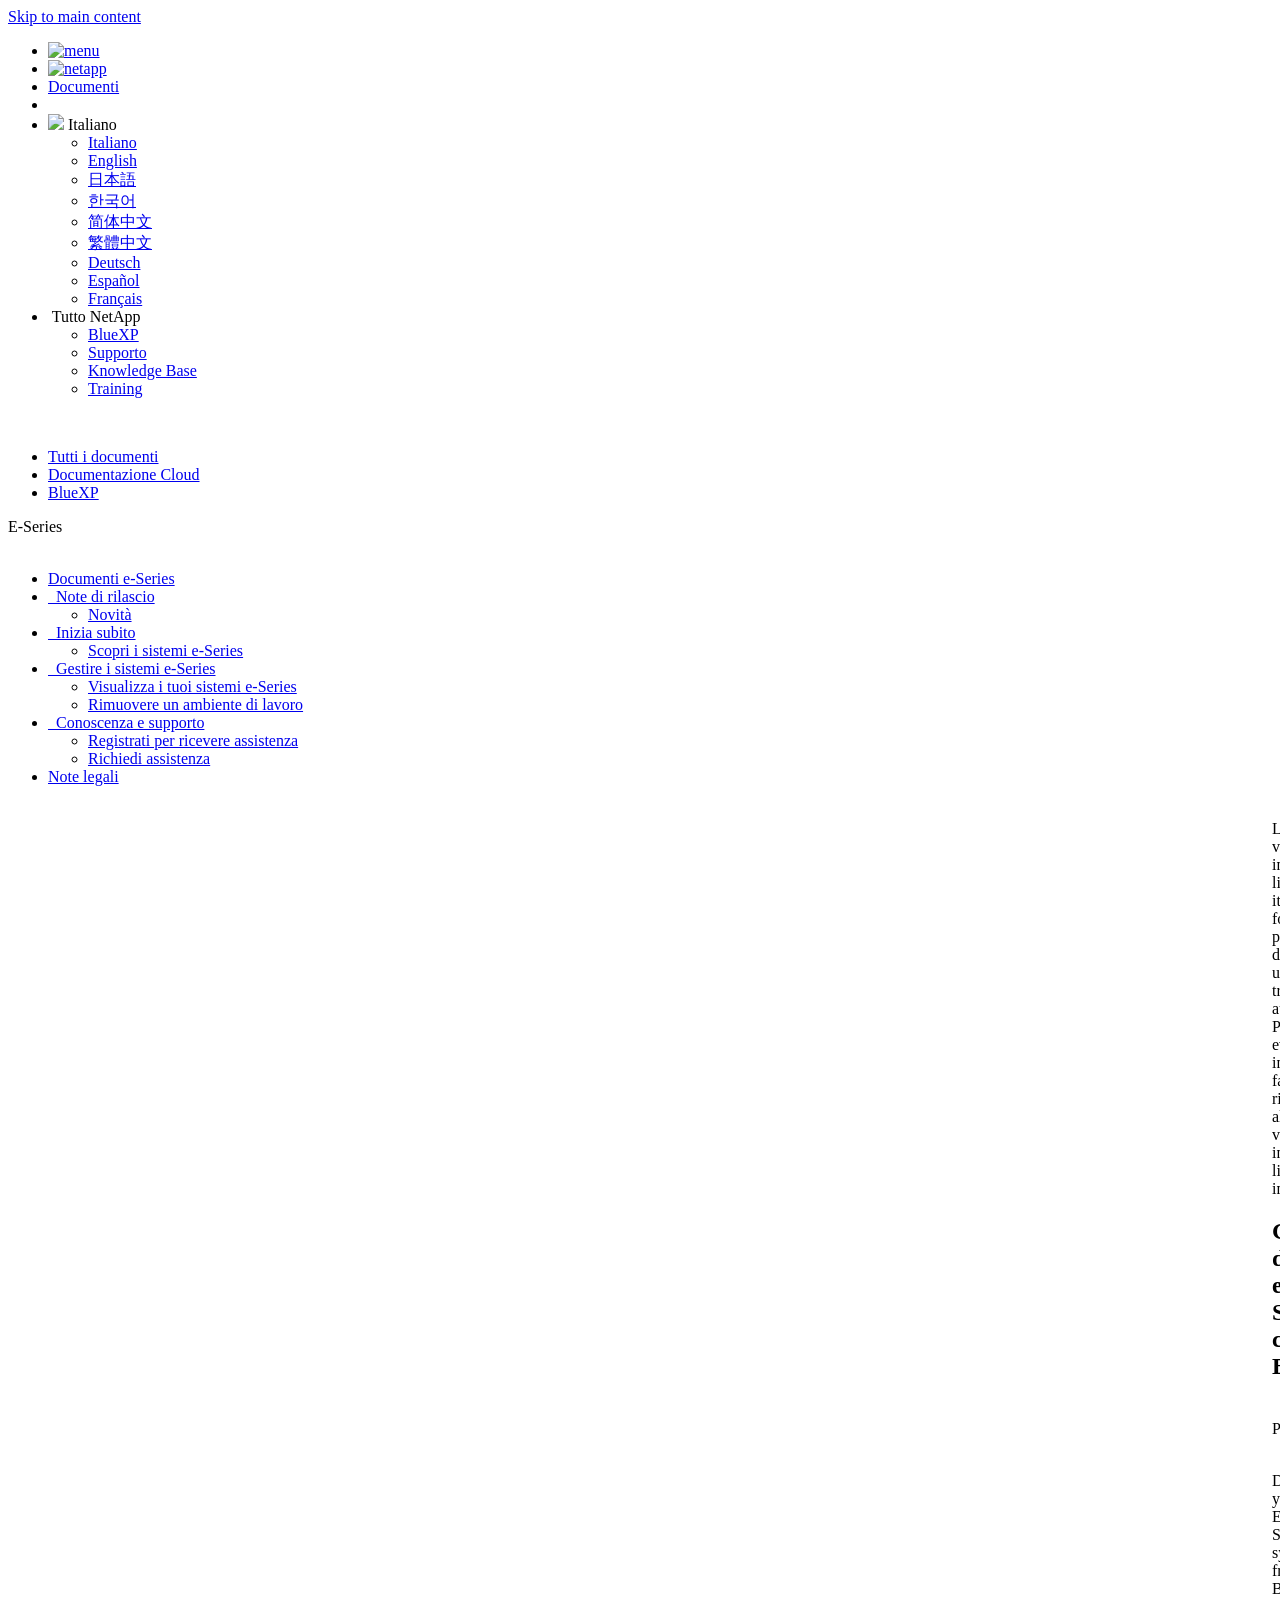
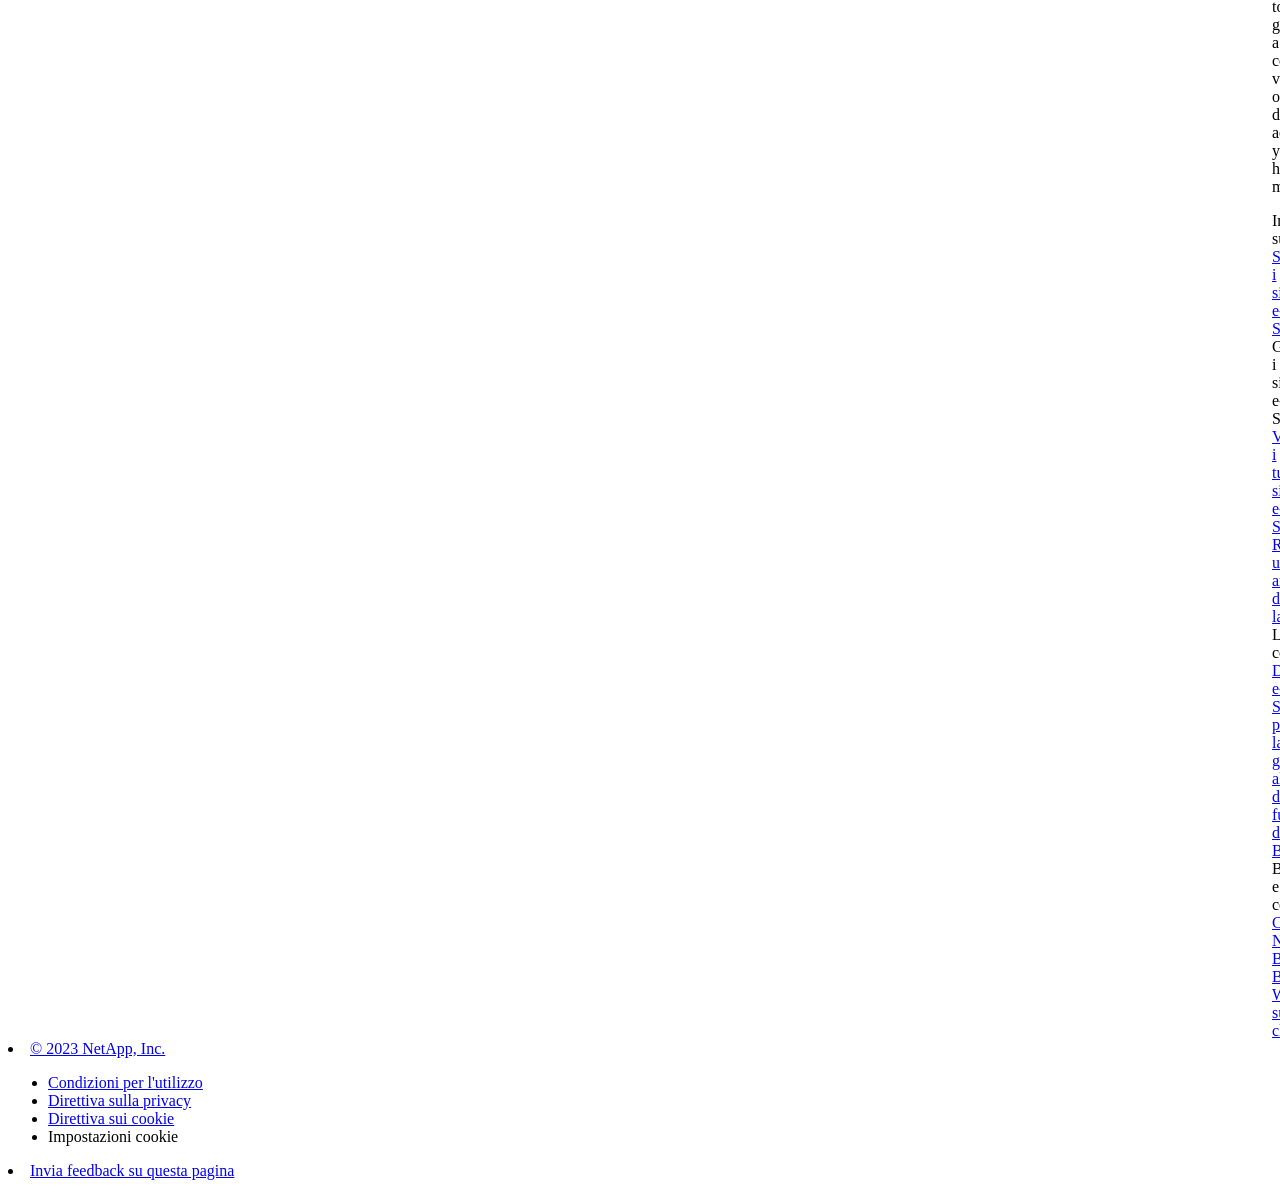
==== commit e6908e74: "Built from 18fcfc7 NetAppDocs/netappdocs-build@1e50ed9cb9507fe72209873ba15ecec8062272a0" ====
--- a/index.html
+++ b/index.html
@@ -9,28 +9,26 @@
   <meta property="og:title" content="Gestione di e-Series con BlueXP | NetApp Documentation" />
 	<meta property="og:type" content="website" />
 	<meta property="og:url" content="https://docs.netapp.com/it-it/bluexp-e-series/index.html" />
-	<meta property="og:description" content="Scopri i tuoi sistemi storage e-Series di BlueXP per ottenere una vista completa dei dati nel tuo multicloud ibrido." />
+	<meta property="og:description" content="Scopri i tuoi sistemi e-Series da BlueXP per avere una vista completa dei dati nel multicloud ibrido." />
   <meta property="og:image" content="https://docs.netapp.com/it-it/bluexp-e-series/images/logo-tophat-social.png" />
   <meta property="og:image:alt" content="NetApp Logo" />
   <meta name="format-detection" content="telephone=no">
   <meta http-equiv="Content-Type" content="text/html; charset=utf-8">
   <meta http-equiv="encoding" content="utf-8">
   <meta http-equiv="nss-type" content="Product Documentation"/>
-  <meta http-equiv="nss-subtype" content="User Guide"/><meta name="description" content="Scopri i tuoi sistemi storage e-Series di BlueXP per ottenere una vista completa dei dati nel tuo multicloud ibrido.">
+  <meta http-equiv="nss-subtype" content="User Guide"/><meta name="description" content="Scopri i tuoi sistemi e-Series da BlueXP per avere una vista completa dei dati nel multicloud ibrido.">
   <meta name="keywords" content=" "><!-- Icons -->
   <link rel="icon" href="/it-it/bluexp-e-series/images/favicon.ico" type="image/x-icon">
 
   <!-- RSS Feed --><link rel="alternate" type="application/rss+xml" title="NetApp Documentation" href="/it-it/bluexp-e-series/feed.xml"><!-- CSS Definitions: NetApp CSS should be defined after generic css -->
 
-  <!-- Elastic Search -->
-  <link rel="stylesheet" href="//cdn.jsdelivr.net/searchkit/0.10.0/theme.css">
 
   <!-- Combined CSS -->
-  <link rel="stylesheet" type="text/css" href="/it-it/bluexp-e-series/css/netappdocs.css">
-
-  
-  <link rel="stylesheet" href="/it-it/bluexp-e-series/css/landing-page.css" type="text/css">
-  <link rel="stylesheet" href="/it-it/bluexp-e-series/css/tabbed-blocks.css" type="text/css">
+  <link rel="stylesheet" type="text/css" href="/it-it/bluexp-e-series/css/ie-netappdocs.css">
+
+  
+  <link rel="stylesheet" href="/it-it/bluexp-e-series/css/ie-landing-page.css" type="text/css">
+  <link rel="stylesheet" href="/it-it/bluexp-e-series/css/ie-tabbed-blocks.css" type="text/css">
   <!-- Canonical url -->
   <link rel="canonical" href="https://docs.netapp.com/it-it/bluexp-e-series/" />
   <link rel="alternate" hreflang="x-default" href="https://docs.netapp.com/us-en/bluexp-e-series/" />
@@ -43,114 +41,49 @@
   <link rel="alternate" hreflang="de" href="https://docs.netapp.com/de-de/bluexp-e-series/" />
   <link rel="alternate" hreflang="es" href="https://docs.netapp.com/es-es/bluexp-e-series/" />
   <link rel="alternate" hreflang="fr" href="https://docs.netapp.com/fr-fr/bluexp-e-series/" />
-  <link rel='stylesheet' href='/it-it/bluexp-e-series/css/na-feature.css' type='text/css'><!-- Top level site integrations --><script>
-    function addAdobeLaunch(adobeId) {
-      var head = document.getElementsByTagName('head')[0];
-      var adobe = document.createElement("script");
-      adobe.type = "text/plain";
-      adobe.className = "optanon-category-C0002";
-      adobe.src = "//assets.adobedtm.com/60287eadf1ee/c284da483c83/"+adobeId+".min.js";
-      head.appendChild(adobe);
-    }
-
-    function addGoogleAnalytics(gtagId) {
-      var google = document.createElement("script");
-      google.type = "text/plain";
-      google.className = "optanon-category-C0002";
-      google.src = "https://www.googletagmanager.com/gtag/js?id="+gtagId;
-      var head = document.getElementsByTagName('head')[0];
-      head.appendChild(google);
-
-      window.dataLayer = window.dataLayer || [];
-      function gtag(){dataLayer.push(arguments);}
-      gtag('js', new Date());
-      gtag('config', gtagId);
-    }
-
-    function addConsent(consentId) {
-      var head = document.getElementsByTagName('head')[0];
-      var onetrustConsent = document.createElement("script");
-      onetrustConsent.type = "text/javascript";
-      onetrustConsent.src = "https://cdn.cookielaw.org/consent/"+consentId+"/OtAutoBlock.js";
-      head.appendChild(onetrustConsent);
-
-      var onetrustScript = document.createElement("script");
-      onetrustScript.type = "text/javascript";
-      onetrustScript.src = "https://cdn.cookielaw.org/scripttemplates/otSDKStub.js";
-      onetrustScript.charset = "UTF-8";
-      onetrustScript.dataset.documentLanguage = "true";
-      onetrustScript.dataset.domainScript = consentId;
-      head.appendChild(onetrustScript);
-    }addConsent("72570c5c-fe30-465f-b0e0-b77f7fb4ae34");
-    addAdobeLaunch("launch-e9ff3acac59f");
-    addGoogleAnalytics("G-KYN6T440WN");function OptanonWrapper() { }
+  <!-- Top level site integrations -->
+<script type="text/javascript" src="https://cdn.cookielaw.org/consent/72570c5c-fe30-465f-b0e0-b77f7fb4ae34/OtAutoBlock.js"></script>
+    <script type="text/javascript" src="https://cdn.cookielaw.org/scripttemplates/otSDKStub.js" charset="UTF-8" data-document-language="true" data-domain-script="72570c5c-fe30-465f-b0e0-b77f7fb4ae34"></script>
+    <script type="text/javascript">function OptanonWrapper() { }</script>
+    <script type="text/plain" class="optanon-category-C0002" src="https://assets.adobedtm.com/60287eadf1ee/c284da483c83/launch-e9ff3acac59f.min.js"></script>
+    <script class="optanon-category-C0001">(function(w,d,s,l,i){w[l]=w[l]||[];w[l].push({'gtm.start':
+        new Date().getTime(),event:'gtm.js'});var f=d.getElementsByTagName(s)[0],
+        j=d.createElement(s),dl=l!='dataLayer'?'&l='+l:'';j.setAttributeNode(d.createAttribute('data-ot-ignore'));j.setAttribute('class','optanon-category-C0001');j.async=true;
+        j.src='https://www.googletagmanager.com/gtm.js?id='+i+dl+'';f.parentNode.insertBefore(j,f);
+        })(window,document,'script','dataLayer','GTM-MD73T9M');</script>
+
+  <script src="https://cdnjs.cloudflare.com/ajax/libs/jquery/2.1.4/jquery.min.js"></script>
+  
+  <script>
+    $(document).ready(function() {
+      const MASTHEAD_OFFSET = 65;
+      const SECTIONS = $("main h2, main h3");
+      // PAGE NAV - Init
+      if (SECTIONS.length == 0) {
+        // remove if there is no elements
+        /*
+        $("#ie-right-navbar").remove();
+        $("#ie-right-navbar-collapse").remove();
+        */
+      } else {
+        $(".page-nav-title").css('display', 'block');
+        for (var i = 0; i < SECTIONS.length; i++) {
+          var sectionId = $(SECTIONS[i]).attr('id');
+          var sectionName = $(SECTIONS[i]).text();
+          var subClass = $(SECTIONS[i]).is("h3") ? ' page-nav__sublink' : '';
+          $("#page-menu").append('<li class="page-nav-item"><a href="#' + sectionId + '" class="page-nav__link' + subClass + '">' + sectionName + '</a></li>');
+        }
+        $(".page-nav__link").first().addClass('page-nav__link--active');
+      }
+    });
   </script>
-  <script src="https://cdnjs.cloudflare.com/ajax/libs/jquery/2.1.4/jquery.min.js"></script>
+  
   <script src="https://cdnjs.cloudflare.com/ajax/libs/jquery-cookie/1.4.1/jquery.cookie.min.js"></script>
 
   <!-- Used for Product Family Page Sidebar Visibility --><!-- Used to import Promise for IE. Required for SearchKit -->
-  <script src="https://cdnjs.cloudflare.com/ajax/libs/bluebird/3.3.5/bluebird.min.js"></script><script src='/it-it/bluexp-e-series/js/na-search.js'></script><script src='/it-it/bluexp-e-series/js/na-pagenav.js'></script><script src='/it-it/bluexp-e-series/js/na-utility.js'></script>
- <!--  
-  <link rel='stylesheet' href='/it-it/bluexp-e-series/css/prism.css' type='text/css'>
-  <link rel='stylesheet' href='/it-it/bluexp-e-series/css/prism-netapp.css' type='text/css'>
- -->
-
-  <!-- <script src='/it-it/bluexp-e-series/js/na-utility.js'></script> -->
-  <script src='/it-it/bluexp-e-series/js/clouddocs.js'></script>
-  <script src='/it-it/bluexp-e-series/js/jquery.navgoco.min.js'></script>
-  <script src="https://maxcdn.bootstrapcdn.com/bootstrap/3.3.7/js/bootstrap.min.js" integrity="sha384-Tc5IQib027qvyjSMfHjOMaLkfuWVxZxUPnCJA7l2mCWNIpG9mGCD8wGNIcPD7Txa" crossorigin="anonymous"></script>
-  <!-- <script src='/it-it/bluexp-e-series/js/toc.js'></script> -->
-  <!-- <script src='/it-it/bluexp-e-series/js/customscripts.js'></script> --><script>
-      $(document).ready(function() {
-          
-          var collapseOnInit = true;
-          
-
-          var navSettings = {
-              "caretHtml": '',
-              "accordion": collapseOnInit,
-              "openClass": 'active', // open
-              "save": false, // leave false or nav highlighting doesn't work right
-              "cookie": {
-                  "name": 'navgoco',
-                  "expires": false,
-                  "path": '/'
-              },
-              "slide": {
-                  "duration": 400,
-                  "easing": 'swing'
-              }
-          };
-
-          // Initialize navgoco with default options
-          $("#mysidebar").navgoco(navSettings);
-          
-
-          $("#collapseAll").click(function(e) {
-              e.preventDefault();
-              $("#mysidebar").navgoco('toggle', false);
-          });
-
-          $("#expandAll").click(function(e) {
-              e.preventDefault();
-              $("#mysidebar").navgoco('toggle', true);
-          });
-
-          $(".sidebar-nav-container").on("scroll", function() {
-            $.cookie("sidebarScroll", $(".sidebar-nav-container").scrollTop(), {
-              path    : "/it-it/bluexp-e-series"  
-            });
-          });
-          $(function() {
-            if ($.cookie("sidebarScroll")) {
-              $(".sidebar-nav-container").scrollTop($.cookie("sidebarScroll"));
-            }
-          });
-
-      });
-
-  </script>
-  <script>
+  <script src="https://cdnjs.cloudflare.com/ajax/libs/bluebird/3.3.5/bluebird.min.js"></script><script src='/it-it/bluexp-e-series/js/na-search.js'></script><script src='/it-it/bluexp-e-series/js/ie-clouddocs.js'></script>
+  <script src="https://maxcdn.bootstrapcdn.com/bootstrap/3.3.7/js/bootstrap.min.js" integrity="sha384-Tc5IQib027qvyjSMfHjOMaLkfuWVxZxUPnCJA7l2mCWNIpG9mGCD8wGNIcPD7Txa" crossorigin="anonymous"></script><script>
+    /*
       $(document).ready(function() {
           $("#tg-sb-link").click(function() {
               $("#tg-sb-sidebar").toggle();
@@ -160,194 +93,515 @@
               $("#tg-sb-icon").toggleClass('fa-toggle-off');
           });
       });
+      */
   </script>
   <script src='/it-it/bluexp-e-series/js/custom-dropdown.js'></script>
   <script src='/it-it/bluexp-e-series/js/FileSaver.min.js'></script>
   <script src='/it-it/bluexp-e-series/js/jszip-utils.min.js'></script>
-  <script src='/it-it/bluexp-e-series/js/jszip.min.js'></script>
-  <!-- <script src='/it-it/bluexp-e-series/js/pdf-ux.js'></script> -->
-</head>
+  <script src='/it-it/bluexp-e-series/js/jszip.min.js'></script><script src='/it-it/bluexp-e-series/js/ie-pdf-ux.js'></script></head>
 
 
   <body class role="document" data-flavor="">
-    <div id="page" class="n-off-canvas-menu">
-      <div class="n-off-canvas-menu__menu"><!--TODO: Add offcanvas code --></div>
-      <div class="n-off-canvas-menu__content-wrap">
-        <header class="site-header" id="banner">
-  
-  <!-- Start Page Toolbar -->
-  
-  <div class="page-nav-toolbar"><div class="page-nav-contribute"><a target="_blank" href="https://github.com/NetAppDocs/bluexp-e-series.it-it/issues/new?template=new-from-page.yml&page-url=https://docs.netapp.com/it-it/bluexp-e-series/index.html&page-title=Gestione di e-Series con BlueXP" class="page-nav-contribute-link" role="button"><img src="/it-it/bluexp-e-series/images/discuss-sm.svg" alt="" class="github-icon" />Richiedi modifiche alla documentazione</a><a target="_blank" href="https://github.com/NetAppDocs/bluexp-e-series/blob/main/index.adoc" class="page-nav-contribute-link" role="button"><img src="/it-it/bluexp-e-series/images/edit-sm.svg" alt="" class="github-icon" />Modifica questa pagina</a><a target="_blank" href="https://docs.netapp.com/us-en/contribute/" class="page-nav-contribute-link"  ><img src="/it-it/bluexp-e-series/images/article-sm.svg" alt="" class="github-icon" />Scopri come collaborare</a></div>
-    <div class="page-nav-container">
-      <nav class="page-nav-fixed">
-        <div class="page-nav-title">IN QUESTA PAGINA</div>
-        <div class="page-nav-links">
-          <ul class="page-nav-inner" id="page-menu"></ul>
-        </div>
-      </nav>
-    </div>
-  </div>
-  
-  
-  <!-- Start top_hat -->
-  <div class="n-top-hat">
-    <div class="n-container">
-      <div class="n-top-hat__cross-property-nav">
-        <ul class="n-top-hat__list">
-          <li class="n-top-hat__list-item">
-            <a href="https://www.netapp.com/products-a-z/" class="n-top-hat__link">Prodotto e soluzioni</a>
-          </li>
-          <li class="n-top-hat__list-item">
-            <a href="https://www.netapp.com/support-and-training/netapp-university/" class="n-top-hat__link">Supporto e training</a>
-          </li>
-          <li class="n-top-hat__list-item">
-            <a href="https://cloud.netapp.com" class="n-top-hat__link">Cloud Central</a>
-          </li>
-          <li class="n-top-hat__list-item">
-            <a href="https://community.netapp.com/" class="n-top-hat__link">Community</a>
-          </li>
-          <li class="n-top-hat__list-item">
-            <a href="https://blog.netapp.com/" class="n-top-hat__link">Blog</a>
-          </li>
-          <li class="n-top-hat__list-item">
-            <a href="https://customers.netapp.com/en/" class="n-top-hat__link">Testimonianze dei clienti</a>
-          </li>
-        </ul>
-      </div>
-      <div class="n-top-hat__utils">
-        <ul class="n-top-hat__list">
-          <li class="n-top-hat__list-item">
-            <a href="https://www.netapp.com/company/contact-us/" target="_self" class="n-top-hat__link" data-ntap-ui="contact-us">Contatto</a>
-          </li>
-        </ul>
-      </div>
-    </div>
-  </div>
-  <!-- End top_hat -->
-
-  <!-- Start property bar -->
-  <style>
-    .n-property-navigation-bar__menus--desktop-experience .n-menu--mega__default-content__heading span {
-    color: #34B0FF;
-    }
-  </style>
-  <div class="n-property-bar " data-ntap-ui="sticky-nav">
-    <div class="n-property-bar__inner-wrap">
-      <div class="n-property-bar__menu-toggle">
-        <a href="#" class="n-property-bar__menu-toggle-link">
-          <span class="n-property-bar__menu-toggle-text">Menu</span>
-          <svg class="n-icon-bars n-property-bar__menu-toggle-icon" aria-labelledby="title">
-            <title>bars</title>
-            <use xlink:href="/it-it/bluexp-e-series/images/sprite.svg#bars"></use>
-          </svg>
-        </a>
-      </div>
-      <div class="n-property-bar__property-mark ">
-        <a href="https://www.netapp.com" class="n-property-bar__property-link">
-          <div class="n-property-bar__logo">
-            <svg class="n-icon-netapp-mark n-icon-netapp-mark n-property-bar__netapp-mark-icon" aria-labelledby="title">
-              <title>netapp-mark</title>
-              <use xlink:href="/it-it/bluexp-e-series/images/sprite.svg#netapp-mark"></use>
-            </svg>
-            <svg class="n-icon-netapp-logo n-property-bar__logo-svg" aria-labelledby="title">
-              <title>netapp-logo</title>
-              <use xlink:href="/it-it/bluexp-e-series/images/sprite.svg#netapp-logo"></use>
-            </svg>
-          </div>
-        </a>
-      </div>
-
-      
-      
-      
-      <div class="search-property-bar">
-        <div id="search-demo-container" class="searchbox n-property-bar__search">
-          <div id="react-search" 
-          data-search-html="/it-it/bluexp-e-series/search.html"
-          data-type="widget" 
-          data-placeholder="Esplora la documentazione"
-          data-no-results-found="Nessun risultato per {query}"
-          data-did-you-mean="Cerca {suggestion}."
-          data-no-results-found-did-you-mean="Nessun risultato per {query}. Intendi {suggestion}?"
-          data-results-found="{hitCount} risultati trovati"
-          data-error-message="Si è verificato un problema durante il recupero dei risultati. Riprova."
-          data-error-reset="Reimposta ricerca"
-          data-sk-es-pf-indexes=""
-          data-flavor=""></div>
-          <button class="n-property-bar__search-toggle-button" type="button">
-            <svg class="n-icon-search n-property-bar__search-toggle-button-icon" aria-labelledby="title">
-              <title>search</title>
-              <use xmlns:xlink="http://www.w3.org/1999/xlink" xlink:href="/it-it/bluexp-e-series/images/sprite.svg#search"></use>
-            </svg>
-          </button>
-        </div>
-      </div>
-      
-    </div>
-  </div>
-  <div class="n-property-bar__toolbar">
-    <!-- Start Language Selector --><div id="language-dropdown" class="custom-dropdown custom-dropdown-lang">
-      <div class="custom-dropdown-select custom-dropdown-select-lang">
-      <span class="lang-name">Italiano</span>
-          <svg class="n-globe__icon" aria-labelledby="title">
-            <title>globe</title>
-            <use xmlns:xlink="http://www.w3.org/1999/xlink" xlink:href="/it-it/bluexp-e-series/images/sprite.svg#globe"></use>
-          </svg>
-        </button>
-      </div>
-
-      <ul class="custom-dropdown-menu"><li>
-          <a href="https://docs.netapp.com/it-it/bluexp-e-series/index.html" target="_self"><span translate="no" class="notranslate">Italiano</span></a>
-        </li><li>
-          <a href="https://docs.netapp.com/us-en/bluexp-e-series/index.html" target="_self"><span translate="no" class="notranslate">English</span></a>
-        </li><li>
-          <a href="https://docs.netapp.com/ja-jp/bluexp-e-series/index.html" target="_self"><span translate="no" class="notranslate">日本語</span></a>
-        </li><li>
-          <a href="https://docs.netapp.com/ko-kr/bluexp-e-series/index.html" target="_self"><span translate="no" class="notranslate">한국어</span></a>
-        </li><li>
-          <a href="https://docs.netapp.com/zh-cn/bluexp-e-series/index.html" target="_self"><span translate="no" class="notranslate">简体中文</span></a>
-        </li><li>
-          <a href="https://docs.netapp.com/zh-tw/bluexp-e-series/index.html" target="_self"><span translate="no" class="notranslate">繁體中文</span></a>
-        </li><li>
-          <a href="https://docs.netapp.com/de-de/bluexp-e-series/index.html" target="_self"><span translate="no" class="notranslate">Deutsch</span></a>
-        </li><li>
-          <a href="https://docs.netapp.com/es-es/bluexp-e-series/index.html" target="_self"><span translate="no" class="notranslate">Español</span></a>
-        </li><li>
-          <a href="https://docs.netapp.com/fr-fr/bluexp-e-series/index.html" target="_self"><span translate="no" class="notranslate">Français</span></a>
-        </li></ul>
-    </div>
-    <!-- End Language Selector -->
-
-    <div class="n-property-bar__cta"></div>
-  </div>
-  <!-- End property bar -->
-</header>
-
+    <div class="skip-to-main">
+      <a href="#main" >Skip to main content</a>
+    </div><noscript><iframe src="https://www.googletagmanager.com/ns.html?id=GTM-MD73T9M"
+      height="0" width="0" style="display:none;visibility:hidden"></iframe></noscript><div id="page" class="">
+      <div id="ie-phone-menu" class=""></div>
+      <div id="ie-content-wrap" class="">
+        <nav id="ie-new-header">
+    <ul>
+        <li id="ie-phone-menu-button">
+            <a href="#">
+                <image id="" src="/it-it/bluexp-e-series/images/hamburger.svg" alt="menu" />
+            </a>
+        </li>
+
+        <li>
+            <a href="https://www.netapp.com/it">
+                <image id="ie-header-logo" src="/it-it/bluexp-e-series/images/netapp_logo.svg" alt="netapp" />
+            </a>
+        </li>
+        <li id="ie-header-docs">
+            <a href="https://www.netapp.com/it/support-and-training/documentation/">Documenti</a>
+        </li>
+
+        <!-- Empty container to push header left with or without lang selector -->
+        <li id="empty-container" style="margin-left: auto">
+        </li>
+        <!-- Start Language Selector --><li id="ie-language-dropdown">
+            <div id="language-dropdown" class="custom-dropdown custom-dropdown-lang">
+                <div class="custom-dropdown-select custom-dropdown-select-lang">
+                    <img src="/it-it/bluexp-e-series/images/language_white_24dp.svg" class="n-globe__icon" />
+                    <span class="lang-name">Italiano</span>
+                    <img src="/it-it/bluexp-e-series/images/dropdown-arrow.svg" alt="" class="custom-icon chevrondown header invisible" />
+                    <img src="/it-it/bluexp-e-series/images/dropdown-arrow.svg" alt="" class="custom-icon chevronup header" />
+                    </button>
+                </div>
+
+                <ul class="custom-dropdown-menu"><li>
+                        <a href="https://docs.netapp.com/it-it/bluexp-e-series/index.html"
+                            target="_self"><span translate="no" class="notranslate">Italiano</span></a>
+                    </li><li>
+                        <a href="https://docs.netapp.com/us-en/bluexp-e-series/index.html"
+                            target="_self"><span translate="no" class="notranslate">English</span></a>
+                    </li><li>
+                        <a href="https://docs.netapp.com/ja-jp/bluexp-e-series/index.html"
+                            target="_self"><span translate="no" class="notranslate">日本語</span></a>
+                    </li><li>
+                        <a href="https://docs.netapp.com/ko-kr/bluexp-e-series/index.html"
+                            target="_self"><span translate="no" class="notranslate">한국어</span></a>
+                    </li><li>
+                        <a href="https://docs.netapp.com/zh-cn/bluexp-e-series/index.html"
+                            target="_self"><span translate="no" class="notranslate">简体中文</span></a>
+                    </li><li>
+                        <a href="https://docs.netapp.com/zh-tw/bluexp-e-series/index.html"
+                            target="_self"><span translate="no" class="notranslate">繁體中文</span></a>
+                    </li><li>
+                        <a href="https://docs.netapp.com/de-de/bluexp-e-series/index.html"
+                            target="_self"><span translate="no" class="notranslate">Deutsch</span></a>
+                    </li><li>
+                        <a href="https://docs.netapp.com/es-es/bluexp-e-series/index.html"
+                            target="_self"><span translate="no" class="notranslate">Español</span></a>
+                    </li><li>
+                        <a href="https://docs.netapp.com/fr-fr/bluexp-e-series/index.html"
+                            target="_self"><span translate="no" class="notranslate">Français</span></a>
+                    </li></ul>
+            </div>
+            </li>
+        <!-- End Language Selector -->
+
+
+        <li id="ie-allnetapp">
+            <div id="allnetapp-dropdown" class="custom-dropdown custom-dropdown-allnetapp">
+                <div class="custom-dropdown-select custom-dropdown-select-allnetapp">
+                    <img src="/it-it/bluexp-e-series/images/apps_white_24dp.svg" alt="" class="allnetapp-icon" />
+                    <span class="allnetapp-name">Tutto NetApp</span>
+                    <img src="/it-it/bluexp-e-series/images/dropdown-arrow.svg" alt="" class="custom-icon chevrondown header invisible" />
+                    <img src="/it-it/bluexp-e-series/images/dropdown-arrow.svg" alt="" class="custom-icon chevronup header" />
+                    </button>
+                </div>
+
+                <ul class="custom-dropdown-menu allnetapp-dropdown">
+                    <li>
+                        <a href="https://bluexp.netapp.com/"
+                            target="_self"><span translate="no" class="notranslate">BlueXP</span></a>
+                    </li>
+                    <li>
+                        <a href="https://mysupport.netapp.com/site/"
+                            target="_self"><span translate="no" class="notranslate">Supporto</span></a>
+                    </li>
+                    <li>
+                        <a href="https://kb.netapp.com/"
+                            target="_self"><span translate="no" class="notranslate">Knowledge Base</span></a>
+                    </li>
+                    <li>
+                        <a href="https://www.netapp.com/it/support-and-training/netapp-learning-services/"
+                            target="_self"><span translate="no" class="notranslate">Training</span></a>
+                    </li>
+                </ul>
+            </div>
+
+        </li>
+
+    </ul>
+</nav>
 
         <main id="n-main-content" class="n-main-content">
           <!-- Start Documentation Content -->
 <div class="ie-main">
-  <!-- Sidebar Column -->
-  
-  <div class="col-md-3" id="sidebar-height">
-      <button id="btn-sidebar-collapse" onclick="hideSidebar()"><img src="/it-it/bluexp-e-series/images/collapse.png" alt="Comprimi pannello di navigazione"></button>
-      <div class="n-pdf-header">
-  <a id="toggleButtonPdf" class="n-pdf-button" type="button">
-    <img src="/it-it/bluexp-e-series/images/pdf.png" alt="" width="16" height="16"/>PDF disponibili<span>
-    </span>
-  </a>
+
+<div id="ie-new-sidebar-collapse" style="display: none">
+    <img id="sidebar-expand" class="ie-searchbox-icon" src="/it-it/bluexp-e-series/images/double_arrow.svg" alt="" />
 </div>
-<div class="n-pdf-body-container">
-  <ul id="toggleContainerPdf" class="n-pdf-body" style="display:none;"><li class="pdf-ux-container">
+<div id="ie-new-sidebar">
+    <div id="ie-product-identity-lockup">
+        <div id="sidebar-collapse" class="">
+            <img src="/it-it/bluexp-e-series/images/double_arrow.svg" alt="" />
+        </div>
+        <div id="ie-breadcrumb" class="">
+  <ul class="ie-breadcrumb">
+    <li class="">
+      <a href="https://docs.netapp.com">Tutti i documenti</a>
+    </li>
+    
+    
+    <li class="">
+      <a href="https://docs.netapp.com/us-en/cloud/">Documentazione Cloud</a>
+    </li>
+    
+
+    
+    <li class="">
+      <a href="https://docs.netapp.com/it-it/bluexp-family/">
+        BlueXP
+      </a>
+    </li>
+    
+  </ul>
+  
+  <div class="ie-product-name" >
+    <!--<a href="/it-it/bluexp-e-series/">-->
+      E-Series
+    <!--</a>-->
+  </div>
+</div>
+
+            
+
         
         
+
+<div id="ie-searchbox" class="ie-searchbox-sidebar ">
+    <img class="ie-searchbox-icon" src="/it-it/bluexp-e-series/images/loupe.svg" alt=""/>
+    <div id="react-search" 
+        data-search-html="/it-it/bluexp-e-series/search.html" 
+        data-type="widget"
+        data-placeholder="Esplora la documentazione"
+        data-no-results-found="Nessun risultato per {query}"
+        data-did-you-mean="Cerca {suggestion}."
+        data-no-results-found-did-you-mean="Nessun risultato per {query}. Intendi {suggestion}?"
+        data-results-found="{hitCount} risultati trovati"
+        data-error-message="Si è verificato un errore. Riprova."
+        data-error-reset="Reimposta ricerca"
+        data-sk-es-pf-indexes="" 
+        data-flavor="">
+    </div>
+</div>
         
-        <a target="_blank" href="/it-it/bluexp-e-series/pdfs/fullsite-sidebar/Gestione_di_e_Series_con_BlueXP.pdf" >
-          <img src="/it-it/bluexp-e-series/images/pdf.png" alt="" width="16" height="16"/>PDF del sito di questa documentazione</a>
+    </div>
+    <div id="ie-new-toc"><script>
+  let sidebarAccordion = true;
+
+  /* specific css rules for Mac */
+  if(navigator.platform.match('Mac') !== null) {
+    document.body.setAttribute('class', 'OSX');
+  }
+
+</script>
+
+<div id="ie-sidebar-container">
+  <ul id="ie-sidebar-list" ><li 
+      data-pdf-exists="true" 
+      data-pdf-filename="Documenti e-Series"
+      data-li-level="1#" 
+      class="  ie-sidebar-selected    "
+      dale-page-url="/index.html" 
+      dale-entry-url="/index.html" 
+    ><a class="ie-sidebar-menuitem-1 " href="/it-it/bluexp-e-series/index.html">
+        Documenti e-Series
+      </a></li><li 
+      data-pdf-exists="true" 
+      data-pdf-filename="Note di rilascio"
+      data-li-level="1" 
+      class=" sidebar-folder    "
+      dale-page-url="/index.html" 
+      dale-entry-url="" 
+    ><a class="ie-sidebar-menuitem-1  ie-sidebar-button " href="#">
+        <img class="ie-sidebar-icon ie-sidebar-button open" src="/it-it/bluexp-e-series/images/link_expand.svg" alt="" />
+        <img class="ie-sidebar-icon ie-sidebar-button close" src="/it-it/bluexp-e-series/images/link_collapse.svg" alt="" />
+        <!--<div class="" style="display: inline;"> Note di rilascio</div>-->
+         Note di rilascio
+      </a>
+      <ul class="">
+        <li 
+      data-pdf-exists="true" 
+      data-pdf-filename="Novità"
+      data-li-level="2#" 
+      class="   "
+      dale-page-url="/index.html" 
+      dale-entry-url="/whats-new.html" 
+    ><a class="ie-sidebar-menuitem-2 " href="/it-it/bluexp-e-series/whats-new.html">
+        Novità
+      </a></li></ul></li><li 
+      data-pdf-exists="true" 
+      data-pdf-filename="Inizia subito"
+      data-li-level="1" 
+      class=" sidebar-folder    "
+      dale-page-url="/index.html" 
+      dale-entry-url="" 
+    ><a class="ie-sidebar-menuitem-1  ie-sidebar-button " href="#">
+        <img class="ie-sidebar-icon ie-sidebar-button open" src="/it-it/bluexp-e-series/images/link_expand.svg" alt="" />
+        <img class="ie-sidebar-icon ie-sidebar-button close" src="/it-it/bluexp-e-series/images/link_collapse.svg" alt="" />
+        <!--<div class="" style="display: inline;"> Inizia subito</div>-->
+         Inizia subito
+      </a>
+      <ul class="">
+        <li 
+      data-pdf-exists="true" 
+      data-pdf-filename="Scopri i sistemi e-Series"
+      data-li-level="2#" 
+      class="   "
+      dale-page-url="/index.html" 
+      dale-entry-url="/task-discover-e-series.html" 
+    ><a class="ie-sidebar-menuitem-2 " href="/it-it/bluexp-e-series/task-discover-e-series.html">
+        Scopri i sistemi e-Series
+      </a></li></ul></li><li 
+      data-pdf-exists="true" 
+      data-pdf-filename="Gestire i sistemi e-Series"
+      data-li-level="1" 
+      class=" sidebar-folder    "
+      dale-page-url="/index.html" 
+      dale-entry-url="" 
+    ><a class="ie-sidebar-menuitem-1  ie-sidebar-button " href="#">
+        <img class="ie-sidebar-icon ie-sidebar-button open" src="/it-it/bluexp-e-series/images/link_expand.svg" alt="" />
+        <img class="ie-sidebar-icon ie-sidebar-button close" src="/it-it/bluexp-e-series/images/link_collapse.svg" alt="" />
+        <!--<div class="" style="display: inline;"> Gestire i sistemi e-Series</div>-->
+         Gestire i sistemi e-Series
+      </a>
+      <ul class="">
+        <li 
+      data-pdf-exists="true" 
+      data-pdf-filename="Visualizza i tuoi sistemi e-Series"
+      data-li-level="2#" 
+      class="   "
+      dale-page-url="/index.html" 
+      dale-entry-url="/task-view-e-series.html" 
+    ><a class="ie-sidebar-menuitem-2 " href="/it-it/bluexp-e-series/task-view-e-series.html">
+        Visualizza i tuoi sistemi e-Series
+      </a></li><li 
+      data-pdf-exists="true" 
+      data-pdf-filename="Rimuovere un ambiente di lavoro"
+      data-li-level="2#" 
+      class="   "
+      dale-page-url="/index.html" 
+      dale-entry-url="/task-remove-e-series.html" 
+    ><a class="ie-sidebar-menuitem-2 " href="/it-it/bluexp-e-series/task-remove-e-series.html">
+        Rimuovere un ambiente di lavoro
+      </a></li></ul></li><li 
+      data-pdf-exists="true" 
+      data-pdf-filename="Conoscenza e supporto"
+      data-li-level="1" 
+      class=" sidebar-folder    "
+      dale-page-url="/index.html" 
+      dale-entry-url="" 
+    ><a class="ie-sidebar-menuitem-1  ie-sidebar-button " href="#">
+        <img class="ie-sidebar-icon ie-sidebar-button open" src="/it-it/bluexp-e-series/images/link_expand.svg" alt="" />
+        <img class="ie-sidebar-icon ie-sidebar-button close" src="/it-it/bluexp-e-series/images/link_collapse.svg" alt="" />
+        <!--<div class="" style="display: inline;"> Conoscenza e supporto</div>-->
+         Conoscenza e supporto
+      </a>
+      <ul class="">
+        <li 
+      data-pdf-exists="true" 
+      data-pdf-filename="Registrati per ricevere assistenza"
+      data-li-level="2#" 
+      class="   "
+      dale-page-url="/index.html" 
+      dale-entry-url="/task-support-registration.html" 
+    ><a class="ie-sidebar-menuitem-2 " href="/it-it/bluexp-e-series/task-support-registration.html">
+        Registrati per ricevere assistenza
+      </a></li><li 
+      data-pdf-exists="true" 
+      data-pdf-filename="Richiedi assistenza"
+      data-li-level="2#" 
+      class="   "
+      dale-page-url="/index.html" 
+      dale-entry-url="/task-get-help.html" 
+    ><a class="ie-sidebar-menuitem-2 " href="/it-it/bluexp-e-series/task-get-help.html">
+        Richiedi assistenza
+      </a></li></ul></li><li 
+      data-pdf-exists="true" 
+      data-pdf-filename="Note legali"
+      data-li-level="1#" 
+      class="   "
+      dale-page-url="/index.html" 
+      dale-entry-url="/legal-notices.html" 
+    ><a class="ie-sidebar-menuitem-1 " href="/it-it/bluexp-e-series/legal-notices.html">
+        Note legali
+      </a></li></ul>
+</div>
+<script>
+
+  $(".ie-sidebar-button").click(function (e) {
+    e.preventDefault();
+    e.stopPropagation();
+
+    expandedLI = $('li.ie-sidebar-expand')
+
+    const li = $(this).closest("li");
+
+    const parentsLI = $(li).parents('li');
+
+    expandedLI.map(element => {
+      if (sidebarAccordion && !li.hasClass('ie-sidebar-expand') && jQuery.inArray(expandedLI[element], parentsLI) == -1) {
+        $(expandedLI[element]).toggleClass('ie-sidebar-expand');
+        $(expandedLI[element]).children("ul").animate({ height: 'toggle' }, 400, function () {
+          $(li).children("ul").toggleClass('ie-sidebar-open');
+
+        })
+      }
+
+    })
+
+    $(li).toggleClass('ie-sidebar-expand');
+    $(li).children("ul").animate({ height: 'toggle' }, 400, function () {
+      $(li).children("ul").toggleClass('ie-sidebar-open');
+    })
+  });
+
+
+  
+    $("li.ie-sidebar-selected").parents('ul').toggleClass("ie-sidebar-open");
+    $("li.ie-sidebar-selected").toggleClass("ie-sidebar-expand")
+    $("ul.ie-sidebar-open").parent().toggleClass("ie-sidebar-expand");
+    $("li.ie-sidebar-selected").children('ul').toggleClass("ie-sidebar-open")
+  
+  
+</script>
+    </div>
+</div>
+<script>
+
+    
+    let sidebarScrollTopPosition = 0;
+    $("#ie-new-toc").on("scroll", function () {
+        if (sidebarScrollTopPosition == 0) {
+            $.cookie("sidebarScroll", $("#ie-new-toc").scrollTop(), {
+                path: "/it-it/bluexp-e-series"
+            });
+        }
+
+        if ($("#ie-new-toc").scrollTop() > 0) {
+            $('#ie-product-identity-lockup').addClass('ie-addShadow');
+        } else {
+            $('#ie-product-identity-lockup').removeClass('ie-addShadow');
+        }
+    });
+
+    $(function () {
+        if ($.cookie("sidebarScroll")) {
+            $("#ie-new-toc").scrollTop($.cookie("sidebarScroll"));
+        }
+    });
+
+    function setSidebarBottom() {
+        const footerGap = PXinViewport($(".n-footer"));
+        document.getElementById("ie-new-sidebar").style.bottom = Math.max(0, footerGap) + "px";
+    }
+
+    window.onscroll = () => {
+        setSidebarBottom();
+    };
+
+    $("#sidebar-collapse").click(function (e) {
+        const sidebarWidth = $("#ie-new-sidebar").width() - $("#ie-new-sidebar-collapse").width();
+        e.preventDefault();
+        const width = $(".ie-content-pane").width();
+        const marginLeft = parseInt($(".ie-content-pane").css('marginLeft'));
+
+        if ($.cookie("sidebarScroll")) {
+            sidebarScrollTopPosition = $.cookie("sidebarScroll");
+        }
+
+        $("#ie-new-sidebar").animate({ width: 'toggle' }, 350, function () {
+            $("#ie-new-sidebar-collapse").show();
+            $("#ie-new-sidebar").removeClass("open")
+            $("#ie-new-sidebar").addClass("close")
+            $("#ie-new-sidebar").removeAttr("style")
+        });
+        $(".ie-content-pane").animate({ width: (width + sidebarWidth), marginLeft: (marginLeft - sidebarWidth) }, 350, function () {
+            resizeContent()
+        })
+
+    });
+    $("#sidebar-expand").click(function (e) {
+        const sidebarWidth = $("#ie-new-sidebar").width() - $("#ie-new-sidebar-collapse").width();
+        e.preventDefault();
+        const width = $(".ie-content-pane").width();
+        const marginLeft = parseInt($(".ie-content-pane").css('marginLeft'));
+
+        $("#ie-new-sidebar").animate({ width: 'toggle' }, 250, function () {
+            $('#ie-new-sidebar').css('display', 'flex');
+            $("#ie-new-sidebar-collapse").hide();
+            $("#ie-new-sidebar").removeClass("close")
+            $("#ie-new-sidebar").addClass("open")
+            setSidebarBottom();
+
+            if (sidebarScrollTopPosition != 0) {
+                $.cookie("sidebarScroll", sidebarScrollTopPosition, {
+                    path: "/it-it/bluexp-e-series"
+                })
+                $("#ie-new-toc").scrollTop(sidebarScrollTopPosition);
+                sidebarScrollTopPosition = 0;
+            }
+        });
+        $(".ie-content-pane").animate({ width: (width - sidebarWidth), 'marginLeft': (marginLeft + sidebarWidth) }, 250, function () {
+            resizeContent()
+        })
+    });
+    function resizeContent() {
+        const sidebarWidth = $("#ie-new-sidebar").width() - $("#ie-new-sidebar-collapse").width();
+        const rightNavbarVisible =  $("#ie-right-navbar").css('display') && $("#ie-right-navbar").css('display') != 'none';
+        const sidebarVisible = $("#ie-new-sidebar").css('display') != 'none';
+        const rightNavbarWidth = $("#ie-right-navbar").width();
+        const rightNavbarCollapseWidth = $("#ie-right-navbar-collapse").width();
+        const rightNavbarCollapseVisible = $("#ie-right-navbar-collapse").css('display') && $("#ie-right-navbar-collapse").css('display') != 'none';
+        
+        if (rightNavbarVisible && sidebarVisible) {
+            $(".ie-content-pane").width(`calc(100% - ${sidebarWidth + rightNavbarWidth}px)`)
+            $(".ie-content-pane").css('marginLeft', `${sidebarWidth}px`)
+        } else if (sidebarVisible) {
+            $(".ie-content-pane").css('marginLeft', `${sidebarWidth}px`)
+            if (rightNavbarCollapseVisible) {
+                $(".ie-content-pane").width(`calc(100% - ${sidebarWidth + rightNavbarCollapseWidth}px)`)
+            } else {
+                $(".ie-content-pane").width(`calc(100% - ${$("#ie-new-sidebar").width()}px)`)
+            }
+
+        } else if (rightNavbarVisible) {
+            $(".ie-content-pane").css('marginLeft', `${$("#ie-new-sidebar-collapse").width()}px`)
+            $(".ie-content-pane").width(`calc(100% - ${rightNavbarWidth}px)`)
+        } else {
+            $(".ie-content-pane").css('marginLeft', `${$("#ie-new-sidebar-collapse").width()}px`)
+            if (rightNavbarCollapseVisible) {
+                $(".ie-content-pane").width(`calc(100% - ${rightNavbarCollapseWidth}px)`);
+            } else {
+                $(".ie-content-pane").width(`calc(100% - ${$("#ie-new-sidebar-collapse").width()}px) `);
+            }
+            
+        }
+    }
+    $(window).on("resize load", function () {
+        setSidebarBottom();
+        resizeContent()
+    });
+
+
+</script>
+
+<div class="ie-content-pane ie-component-detail-content ie-component-detail-content--show-code">
+    <!-- Begin of page container --><article class="page-content" id="main">
+      <!-- include utility.html -->
+      <div class="ie-info-disclaimer">
+  <span>
+    <div class="ie-info-disclaimer-container">
+      <div class="ie-info-disclaimer-icon">
+        <img src="/it-it/bluexp-e-series/images/notification-icons.svg" class="luci-icon" alt="" />
+      </div>
+      <div class="ie-info-disclaimer-content">
+        <span> La versione in lingua italiana fornita proviene da una traduzione automatica. Per eventuali incoerenze, fare riferimento alla versione in lingua inglese. </span>
+      </div>
+      <div style="clear:both;"></div>
+    </div>
+  </span>
+</div><div class="ie-component-detail-heading-wrap landing">
+  <h1 class="ie-component-detail-heading">Gestione di e-Series con BlueXP</h1>
+  
+    <div id="pdf-control-container">
+        <div class="n-pdf-header">
+            <a id="toggleButtonPdf" class="n-pdf-button" type="button">
+                <img class="adobe-icon" src="/it-it/bluexp-e-series/images/pdf-icon.png" alt="" width="16" height="16"/>PDF<img src="/it-it/bluexp-e-series/images/dropdown-arrow.svg" class="custom-icon" alt="" />
+            </a>
+        </div>
+        <div class="n-pdf-body-container">
+            <ul id="toggleContainerPdf" class="n-pdf-body" style="display:none;"><li class="pdf-ux-container">
+                    
+                    
+                    
+                    <a target="_blank" class="pdf-download-link" href="/it-it/bluexp-e-series/pdfs/fullsite-sidebar/Gestione_di_e_Series_con_BlueXP.pdf" >
+                    <img src="/it-it/bluexp-e-series/images/pdf-icon.png" alt="" width="16" height="16"/>PDF del sito di questa documentazione</a>
     <ul class="subfolders" id="pdf-remove" style="display:none;"><li class="active"></li></ul>
   
-
-
 
 
 
@@ -357,12 +611,37 @@
           
           
           
-          <a target="_blank" 
+          <a target="_blank" class="pdf-download-link"
+            
+              href="/it-it/bluexp-e-series/pdfs/sidebar/Note_di_rilascio.pdf" 
+            
+          >
+            <img src="/it-it/bluexp-e-series/images/pdf-icon.png" alt="" width="16" height="16"/>
+            Note di rilascio
+          </a>
+          
+
+
+        </li>
+      </ul>
+    
+
+  
+
+
+
+    
+      <ul class="subfolders" style="display:none;">
+        <li class="pdf-ux-container">
+          
+          
+          
+          <a target="_blank" class="pdf-download-link"
             
               href="/it-it/bluexp-e-series/pdfs/sidebar/Inizia_subito.pdf" 
             
           >
-            <img src="/it-it/bluexp-e-series/images/pdf.png" alt="" width="16" height="16"/>
+            <img src="/it-it/bluexp-e-series/images/pdf-icon.png" alt="" width="16" height="16"/>
             Inizia subito
           </a>
           
@@ -382,13 +661,13 @@
           
           
           
-          <a target="_blank" 
-            
-              href="/it-it/bluexp-e-series/pdfs/sidebar/Gestire_i_cluster_e_Series.pdf" 
+          <a target="_blank" class="pdf-download-link"
+            
+              href="/it-it/bluexp-e-series/pdfs/sidebar/Gestire_i_sistemi_e_Series.pdf" 
             
           >
-            <img src="/it-it/bluexp-e-series/images/pdf.png" alt="" width="16" height="16"/>
-            Gestire i cluster e-Series
+            <img src="/it-it/bluexp-e-series/images/pdf-icon.png" alt="" width="16" height="16"/>
+            Gestire i sistemi e-Series
           </a>
           
 
@@ -409,12 +688,12 @@
           
           
           
-          <a target="_blank" 
+          <a target="_blank" class="pdf-download-link"
             
               href="/it-it/bluexp-e-series/pdfs/sidebar/Conoscenza_e_supporto.pdf" 
             
           >
-            <img src="/it-it/bluexp-e-series/images/pdf.png" alt="" width="16" height="16"/>
+            <img src="/it-it/bluexp-e-series/images/pdf-icon.png" alt="" width="16" height="16"/>
             Conoscenza e supporto
           </a>
           
@@ -431,11 +710,11 @@
 
 
 </li></ul>
-  <div class="zip-pdf-link-container" style="display: none;">   
-    <a href="#" id="zipPdf">
-      <img src="/it-it/bluexp-e-series/images/pdf-zip.png" alt="" width="16" height="16"/>
-      <pre>Raccolta di documenti PDF separati<span class="zip-size"></span></pre>
-    </a><div id="zip-link-popup" class="hide">
+            <div class="zip-pdf-link-container" style="display: none;">   
+                <a href="#" id="zipPdf">
+                <img src="/it-it/bluexp-e-series/images/pdf-zip.png" alt="" width="16" height="16"/>
+                <pre>Raccolta di documenti PDF separati<span class="zip-size"></span></pre>
+                </a><div id="zip-link-popup" class="hide">
     <div class="inner-modal">
         <div class="downloading-progress">
             <div class="spinner"></div>
@@ -459,176 +738,58 @@
         $("#zip-link-popup .download-complete").addClass("hide");
     });
 </script></div>
-</div>
+        </div>
+    </div>        
 <script>
-  $("#toggleContainerPdf li.active:last-child").parents('ul.subfolders').toggle('display');
-  $("#toggleButtonPdf").click(function () {
+$("#toggleContainerPdf li.active:last-child").parents('ul.subfolders').toggle('display');
+$("#toggleButtonPdf").on('click', function(e){ 
+    e.stopPropagation();
     $("#toggleContainerPdf").toggle('display');
     $(".n-pdf-body-container .zip-pdf-link-container").toggle('display');
-  });
-</script><div class="prod-nav" id="product-nav">
-  <a target="_self" class="prod-fam-nav" href="https://docs.netapp.com/it-it/bluexp-family/"><img src="/it-it/bluexp-e-series/images/left_arrow.png" alt=""><pre>Tutta la documentazione BlueXP</pre></a>
-</div><div class="sidebar-nav-container" id="mysidebardiv">
-  <ul id="mysidebar" class="nav"><li 
-      data-pdf-exists="true" 
-      data-pdf-filename="Documenti e-Series"
-      data-li-level="1#" 
-      class="  active "
-    ><a class="na-navbar-padding" href="/it-it/bluexp-e-series/index.html">
-        Documenti e-Series
-      </a></li><li 
-      data-pdf-exists="true" 
-      data-pdf-filename="Note di rilascio"
-      data-li-level="1#" 
-      class=" "
-    ><a class="na-navbar-padding" href="/it-it/bluexp-e-series/whats-new.html">
-        Note di rilascio
-      </a></li><li 
-      data-pdf-exists="true" 
-      data-pdf-filename="Inizia subito"
-      data-li-level="1" 
-      class="subfolders "
-    ><a href="#">
-        <div class="na-navbar-padding"> Inizia subito</div>
-      </a>
-      <ul style="display: none;">
-        <li 
-      data-pdf-exists="true" 
-      data-pdf-filename="Scopri i tuoi sistemi e-Series"
-      data-li-level="2#" 
-      class=" "
-    ><a class="na-navbar-padding" href="/it-it/bluexp-e-series/task-discover-e-series.html">
-        Scopri i tuoi sistemi e-Series
-      </a></li></ul></li><li 
-      data-pdf-exists="true" 
-      data-pdf-filename="Gestire i cluster e-Series"
-      data-li-level="1" 
-      class="subfolders "
-    ><a href="#">
-        <div class="na-navbar-padding"> Gestire i cluster e-Series</div>
-      </a>
-      <ul style="display: none;">
-        <li 
-      data-pdf-exists="true" 
-      data-pdf-filename="Visualizza i tuoi sistemi e-Series"
-      data-li-level="2#" 
-      class=" "
-    ><a class="na-navbar-padding" href="/it-it/bluexp-e-series/task-view-e-series.html">
-        Visualizza i tuoi sistemi e-Series
-      </a></li><li 
-      data-pdf-exists="true" 
-      data-pdf-filename="Rimuovere e-Series"
-      data-li-level="2#" 
-      class=" "
-    ><a class="na-navbar-padding" href="/it-it/bluexp-e-series/task-remove-e-series.html">
-        Rimuovere e-Series
-      </a></li></ul></li><li 
-      data-pdf-exists="true" 
-      data-pdf-filename="Conoscenza e supporto"
-      data-li-level="1" 
-      class="subfolders "
-    ><a href="#">
-        <div class="na-navbar-padding"> Conoscenza e supporto</div>
-      </a>
-      <ul style="display: none;">
-        <li 
-      data-pdf-exists="true" 
-      data-pdf-filename="Registrati per ricevere assistenza"
-      data-li-level="2#" 
-      class=" "
-    ><a class="na-navbar-padding" href="/it-it/bluexp-e-series/task-support-registration.html">
-        Registrati per ricevere assistenza
-      </a></li><li 
-      data-pdf-exists="true" 
-      data-pdf-filename="Richiedi assistenza"
-      data-li-level="2#" 
-      class=" "
-    ><a class="na-navbar-padding" href="/it-it/bluexp-e-series/task-get-help.html">
-        Richiedi assistenza
-      </a></li></ul></li><li 
-      data-pdf-exists="true" 
-      data-pdf-filename="Note legali"
-      data-li-level="1#" 
-      class=" "
-    ><a class="na-navbar-padding" href="/it-it/bluexp-e-series/legal-notices.html">
-        Note legali
-      </a></li></ul>
+});
+
+//hide is by clicking outside pdfcontainer
+$(document).on('click', function (e) {
+    if ($('#toggleContainerPdf').is(':visible') && !$('.n-pdf-body-container').is(e.target) && !$('.n-pdf-body-container').has(e.target).length)  {
+        
+        $("#toggleContainerPdf").toggle('display');
+        $(".n-pdf-body-container .zip-pdf-link-container").toggle('display');
+        $("#toggleButtonPdf").removeClass("active");
+    }
+});
+</script>
+<script>
+    function getPdfLocation() {
+        const pdfLocation = window.scrollX + document.querySelector('#pdf-control-container').getBoundingClientRect().left
+        if (pdfLocation < 450) {
+            $(".n-pdf-body-container").addClass("block")
+        } else {
+            $(".n-pdf-body-container").removeClass("block")
+        }
+    
+    }
+    $( window ).on( "resize", function() {
+        getPdfLocation()
+} );
+</script>
+<script>
+    const pdfButtonWidth =  $(".n-pdf-header").width();
+    const pdfMenuWidth = $(".n-pdf-body-container").width();
+    $(".n-pdf-body-container").css('margin-left', `calc(${pdfButtonWidth - pdfMenuWidth}px)`);
+</script>      
+
+    
+
 </div>
-<script>
-  window.onscroll = () => {
-    const value = -40 - (document.body.scrollHeight - (window.innerHeight + document.scrollingElement.scrollTop));
-    
-    document.getElementById("sidebar-height").style.bottom = Math.max(0,value) + "px";
-};
-</script>
-<!-- this highlights the active parent class in the navgoco sidebar. this is critical so that the parent expands when you're viewing a page. This must appear below the sidebar code above. Otherwise, if placed inside customscripts.js, the script runs before the sidebar code runs and the class never gets inserted.-->
-<script>$("li.active").parents('li').toggleClass("active");</script>
-<script>$("#mysidebar li.active").parents('ul').css("display","block");</script>
-
-
-  </div>
-  
-
-  <div class="ie-content-pane n-doc__component-detail-content n-doc__component-detail-content--show-code">
-    <!-- Begin of page container --><article class="page-content" id="main">
-      <div class="ie-utility">
-  <button id="btn-sidebar-expand" onclick="showSidebar()"><img src="/it-it/bluexp-e-series/images/expand.png" alt="Espandi pannello di navigazione"></button>
-  <div class="ie-menu">
-    <div class="n-breadcrumb">
-      <ul class="n-breadcrumb__list">
-        <li class="n-breadcrumb__list-item">
-          <a href="https://docs.netapp.com">docs.netapp.com</a>
-        </li>
-        
-        <li class="n-breadcrumb__list-item">
-          <a href="https://docs.netapp.com/us-en/cloud/">Documentazione Cloud</a>
-        </li>
-        
-
-        
-        <li class="n-breadcrumb__list-item">
-          <a href="https://docs.netapp.com/it-it/bluexp-family/">BlueXP</a>
-        </li>
-        
-
-        <li class="n-breadcrumb__list-item">
-          <a href="/it-it/bluexp-e-series/">E-Series</a>
-        </li>
-
-      </ul>
-    </div>
-    <div style="clear: both"></div><!-- Main needs to have height -->
-  </div>
-</div>
-
-      <div class="n-band n-band--docs n-band--belted">
-  <div class="n-container" style="margin: 0 auto; padding: 0;">
-    <div class="n-row">
-      <div class="n-col-sm-12"><div class="ie-info-disclaimer">
-          <span>
-            <div class="ie-info-disclaimer-container">
-              <div class="ie-info-disclaimer-icon">
-                <svg class="luci-icon" aria-hidden="true">
-                  <use xlink:href="/it-it/bluexp-e-series/images/sprite.svg#circle-info">
-                </svg>
-              </div>
-              <div class="ie-info-disclaimer-content">
-                <span> La versione in lingua italiana fornita proviene da una traduzione automatica. Per eventuali incoerenze, fare riferimento alla versione in lingua inglese. </span>
-              </div>
-              <div style="clear:both;"></div>
-            </div>
-          </span>
-        </div><div class="n-doc__component-detail-heading-wrap">
-          <h1 class="n-doc__component-detail-heading">Gestione di e-Series con BlueXP</h1>
-        </div>
-        <section class="n-band__section">
-  <p>Discover your E-Series storage systems from BlueXP to get a complete view of data across your hybrid multicloud.</p>
-</section><div class="n-band__content">
-  <div class="n-layout-flex" data-ntap-layout="4">
+<section class="ie-section content-to-index">
+  <p>Discover your E-Series systems from BlueXP to get a complete view of data across your hybrid multicloud.</p>
+</section>
+<div class="ie-content">
+  <div class="ie-layout-flex" data-ntap-layout="4">
     
       
-        <div class="n-feature-block n-feature-block__align--center n-layout-flex__item ie-feature-block">
-          <div class="n-feature-block__content">
+        <div class="ie-feature-block ie-feature-block__align--center ie-layout-flex__item ie-feature-block">
+          <div class="ie-feature-block__content">
             <div class="ie-feature-block__header">
               <div class="ie-feature-block__text">
                 Inizia subito
@@ -639,7 +800,7 @@
                 <div class="ie-feature-block__section">
                   
                   
-                  <a class="ie-feature-block__link" target="_self" href="task-discover-e-series.html">Scopri i tuoi sistemi e-Series</a>
+                  <a class="ie-feature-block__link" target="_self" href="task-discover-e-series.html">Scopri i sistemi e-Series</a>
                 </div>
               
             
@@ -648,8 +809,8 @@
       
     
       
-        <div class="n-feature-block n-feature-block__align--center n-layout-flex__item ie-feature-block">
-          <div class="n-feature-block__content">
+        <div class="ie-feature-block ie-feature-block__align--center ie-layout-flex__item ie-feature-block">
+          <div class="ie-feature-block__content">
             <div class="ie-feature-block__header">
               <div class="ie-feature-block__text">
                 Gestire i sistemi e-Series
@@ -668,7 +829,7 @@
                 <div class="ie-feature-block__section">
                   
                   
-                  <a class="ie-feature-block__link" target="_self" href="task-remove-e-series.html">Rimuovere e-Series</a>
+                  <a class="ie-feature-block__link" target="_self" href="task-remove-e-series.html">Rimuovere un ambiente di lavoro</a>
                 </div>
               
             
@@ -677,8 +838,8 @@
       
     
       
-        <div class="n-feature-block n-feature-block__align--center n-layout-flex__item ie-feature-block">
-          <div class="n-feature-block__content">
+        <div class="ie-feature-block ie-feature-block__align--center ie-layout-flex__item ie-feature-block">
+          <div class="ie-feature-block__content">
             <div class="ie-feature-block__header">
               <div class="ie-feature-block__text">
                 Link correlati
@@ -698,8 +859,8 @@
       
     
       
-        <div class="n-feature-block n-feature-block__align--center n-layout-flex__item ie-feature-block">
-          <div class="n-feature-block__content">
+        <div class="ie-feature-block ie-feature-block__align--center ie-layout-flex__item ie-feature-block">
+          <div class="ie-feature-block__content">
             <div class="ie-feature-block__header">
               <div class="ie-feature-block__text">
                 Blog e community
@@ -736,19 +897,202 @@
     
   </div>
 </div>
-
-        <section class="n-band__section">
-          
-        </section>
-      </div>
-    </div>
-  </div>
-</div>
+<script>
+  var classFind = document.getElementById("main");
+  var classSearch = classFind.querySelector(".ie-content");
+
+    if(classSearch){
+        classFind.style.maxWidth="1664px";
+    }
+</script>
+
+
+
+
+<section class="ie-section content-to-index">
+  
+</section>
+
 
     </article>
     <!-- Page Container -->
   </div>
 
+  
+  <!-- Start Page Toolbar -->
+
+<script>
+  resizeContent();
+  function setRightBarHeight() {
+    var h = 0;
+
+    // header 1
+    h += PXinViewport($('.n-footer'));
+    h += PXinViewport($('#ie-new-header'));
+
+    if ($('#ie-right-navbar').length) {
+      $('#ie-right-navbar').css({ height: `calc(100vh - ${h}px)` });
+    }
+    if ($('.page-nav-links').length) {
+      h += 98;
+      $('.page-nav-links').css({ height: `calc(100vh - ${h}px)` });
+    }
+  }
+
+  $(document).ready(function () {
+    // PAGE NAV - Click
+    const MASTHEAD_OFFSET = 65;
+    const SECTIONS = $("main h2, main h3");
+    let calculateActiveSection = false;
+    setTimeout(() => {
+      calculateActiveSection = true;
+    }, 100)
+
+    $(".page-nav__link").click(function (event) {
+      calculateActiveSection = false;
+      $(".page-nav__link").removeClass('page-nav__link--active');
+      var target = $(event.target);
+      target.addClass('page-nav__link--active');
+      location.hash = event.target.hash;
+      setTimeout(() => {
+        calculateActiveSection = true;
+      }, 100)
+
+    });
+
+    // PAGE NAV - Scroll
+    $(window).on('resize scroll', function () {
+      if (calculateActiveSection) {
+        var activeSection = getActiveSection(SECTIONS, MASTHEAD_OFFSET);
+        if (activeSection) {
+          var activeHref = $(activeSection).attr('id');
+          $(".page-nav__link").removeClass('page-nav__link--active');
+          $("#page-menu a[href=#" + activeHref + "]").addClass('page-nav__link--active');
+          if (location.hash != "#" + activeHref) {
+            if (history.replaceState) {
+              history.replaceState(null, null, "#" + activeHref);
+            }
+          }
+        }
+      }
+    });
+
+    $(".n-pdf-button").click(function () {
+      $(this).toggleClass("active");
+    });
+
+    $.fn.isVisibleAndInViewport = function () {
+      var elementTop = $(this).offset().top;
+      var elementBottom = elementTop + $(this).outerHeight();
+
+      var viewportTop = $(window).scrollTop();
+      var viewportBottom = viewportTop + $(window).height();
+
+      return elementBottom > viewportTop && elementTop < viewportBottom && $(this).is(":visible");
+    };
+
+
+    $(window).on('resize scroll', function () {
+      setRightBarHeight();
+    });
+
+    $(window).trigger('resize');
+
+
+  });
+
+  $("#right-navbar-collapse").click(function (e) {
+    const rightNavbarWidth = $("#ie-right-navbar").width() - $("#ie-right-navbar-collapse").width();
+    e.preventDefault();
+    const width = $(".ie-content-pane").width();
+
+    $("#ie-right-navbar").animate({ width: 'toggle' }, 350, function () {
+      $("#ie-right-navbar-collapse").removeClass("close")
+      $("#ie-right-navbar-collapse").addClass("open")
+      $("#ie-right-navbar").removeClass("open")
+      $("#ie-right-navbar").addClass("close")
+    });
+    $(".ie-content-pane").animate({ width: (width + rightNavbarWidth) }, 350, function () {
+      resizeContent()
+      setSidebarBottom();
+    })
+
+  });
+  $("#navbar-expand").click(function (e) {
+    const rightNavbarWidth = $("#ie-right-navbar").width() - $("#ie-right-navbar-collapse").width();
+    e.preventDefault();
+    const width = $(".ie-content-pane").width();
+    $("#ie-right-navbar").animate({ width: 'toggle' }, 250, function () {
+      $("#ie-right-navbar-collapse").removeClass("open")
+      $("#ie-right-navbar-collapse").addClass("close")
+      $("#ie-right-navbar").removeClass("close")
+      $("#ie-right-navbar").addClass("open")
+      setRightBarHeight();
+      setSidebarBottom();
+    });
+    $(".ie-content-pane").animate({ width: (width - rightNavbarWidth) }, 250, function () {
+      resizeContent()
+    })
+  });
+
+  function navbarResize() {
+    const rightNavbarResized = $("#ie-right-navbar-collapse").hasClass('resized');
+    if (window.innerWidth < 1024) {
+      $("#ie-right-navbar").removeClass("open")
+      $("#ie-right-navbar").addClass("close")
+      $("#ie-right-navbar").removeAttr("style")
+      $("#ie-right-navbar-collapse").removeClass("close")
+      $("#ie-right-navbar-collapse").addClass("open")
+      $("#ie-right-navbar-collapse").addClass("resized")
+    } else {
+      if (rightNavbarResized) {
+        $('#ie-right-navbar').removeClass('close');
+        $('#ie-right-navbar').addClass('open');
+        $("#ie-right-navbar-collapse").removeClass("resized")
+        $("#ie-right-navbar-collapse").removeClass("open")
+        $("#ie-right-navbar-collapse").addClass("close")
+      }
+    }
+    resizeContent()
+  }
+  navbarResize();
+  $(window).on('resize load', function () {
+    navbarResize()
+  });
+
+  function getActiveSection(sections, offset) {
+    var scrollPosition = $(window).scrollTop() + offset + 5;
+    var activeSection;
+    for (var i = 0; i < sections.length; i++) {
+      var el = $(sections[i]);
+      var activePosition = el.offset().top;
+      if (activePosition > scrollPosition) {
+        break;
+      }
+
+      activeSection = sections[i];
+    }
+
+    return activeSection;
+  }
+
+  $("a[href*=#]:not([href=#])").click(function () {
+    setTimeout(() => {
+      $(window).trigger('scroll');
+    }, 105)
+  })
+
+  const hashOnLoad = location.href.split("#")[1];
+  setTimeout(function () {
+    if (hashOnLoad) {
+      $(".page-nav__link").removeClass('page-nav__link--active');
+      $("#page-menu a[href=#" + hashOnLoad + "]").addClass('page-nav__link--active');
+    }
+  }, 100)
+
+</script>
+
+
   <div style="clear: both"></div><!-- Main needs to have height --></div>
 
         </main>
@@ -756,12 +1100,13 @@
         <footer class="n-footer">
   <div class="n-footer__bottom">
     <div class="n-container">
-      <div class="n-footer__bottom-left">
-        <div class="n-footer__copyright">
+        <div class="n-footer__left">
+          <li class="n-footer__copyright-link">
+                    <a href="https://www.netapp.com/company/legal/copyright/">© 2023 NetApp, Inc.</a>
+          </li>
+        </div>
+        <div class="n-footer__center">
           <ul class="n-footer__copyright-list">
-            <li class="n-footer__copyright-link">
-              <a href="https://www.netapp.com/company/legal/copyright/">© 2023 NetApp, Inc.</a>
-            </li>
             <li class="n-footer__copyright-link">
               <a href="https://www.netapp.com/company/legal/terms-of-use/">Condizioni per l'utilizzo</a>
             </li>
@@ -769,105 +1114,19 @@
               <a href="https://www.netapp.com/company/legal/privacy-policy/">Direttiva sulla privacy</a>
             </li>
             <li class="n-footer__copyright-link">
-              <a href="https://www.netapp.com/company/legal/cookie-policy/">Direttiva sui Cookie</a>
+              <a href="https://www.netapp.com/company/legal/cookie-policy/">Direttiva sui cookie</a>
             </li>
             <li class="n-footer__copyright-link">
               <a class="ot-sdk-show-settings">Impostazioni cookie</a>
             </li>
           </ul>
+       </div>
+        <div class="n-footer__right">
+              <li class="n-footer__copyright-link">
+                <a target="_self" href="javascript:netapp_mailto()">Invia feedback su questa pagina</a>
+              </li>
         </div>
-      </div>
-      <div class="n-footer__bottom-right">
-        <div class="n-footer__copyright">
-          <ul class="n-footer__copyright-list">
-            <li class="n-footer__copyright-link">
-              <a target="_self" href="javascript:netapp_mailto()">Invia feedback su questa pagina</a>
-            </li>
-          </ul>
-        </div>
-        <div class="n-footer__social-links">
-          <ul class="n-footer__social-link-list">
-            <li class="n-footer__social-link-list-item">
-              <a class="n-footer__social-link" data-ntap-social="follow-blog" href="https://blog.netapp.com"
-                target="_blank" title="blog" alt="blog">
-                <span class="n-footer__social-link-text">blog</span>
-                <svg class="n-icon-blog n-footer__social-link-icon" aria-labelledby="title">
-                  <title>blog@</title>
-                  <use xmlns:xlink="http://www.w3.org/1999/xlink"
-                    xlink:href="/it-it/bluexp-e-series/images/sprite.svg#blog"></use>
-                </svg>
-              </a>
-            </li>
-            <li class="n-footer__social-link-list-item">
-              <a class="n-footer__social-link" data-ntap-social="follow-community" href="https://community.netapp.com/"
-                target="_blank" title="community" alt="community">
-                <span class="n-footer__social-link-text">community</span>
-                <svg class="n-icon-community n-footer__social-link-icon" aria-labelledby="title">
-                  <title>community@</title>
-                  <use xmlns:xlink="http://www.w3.org/1999/xlink"
-                    xlink:href="/it-it/bluexp-e-series/images/sprite.svg#comments"></use>
-                </svg>
-              </a>
-            </li>
-            <li class="n-footer__social-link-list-item">
-              <a class="n-footer__social-link" data-ntap-social="follow-twitter" href="https://twitter.com/netapp"
-                target="_blank" title="twitter" alt="twitter">
-                <span class="n-footer__social-link-text">twitter</span>
-                <svg class="n-icon-twitter n-footer__social-link-icon" aria-labelledby="title">
-                  <title>twitter@</title>
-                  <use xmlns:xlink="http://www.w3.org/1999/xlink"
-                    xlink:href="/it-it/bluexp-e-series/images/sprite.svg#twitter"></use>
-                </svg>
-              </a>
-            </li>
-            <li class="n-footer__social-link-list-item">
-              <a class="n-footer__social-link" data-ntap-social="follow-facebook" href="https://www.facebook.com/NetApp"
-                target="_blank" title="facebook" alt="facebook">
-                <span class="n-footer__social-link-text">facebook</span>
-                <svg class="n-icon-facebook n-footer__social-link-icon" aria-labelledby="title">
-                  <title>facebook@</title>
-                  <use xmlns:xlink="http://www.w3.org/1999/xlink"
-                    xlink:href="/it-it/bluexp-e-series/images/sprite.svg#facebook"></use>
-                </svg>
-              </a>
-            </li>
-            <li class="n-footer__social-link-list-item">
-              <a class="n-footer__social-link" data-ntap-social="follow-linkedin"
-                href="https://www.linkedin.com/company/netapp" target="_blank" title="linkedin" alt="linkedin">
-                <span class="n-footer__social-link-text">linkedin</span>
-                <svg class="n-icon-linkedin n-footer__social-link-icon" aria-labelledby="title">
-                  <title>linkedin@</title>
-                  <use xmlns:xlink="http://www.w3.org/1999/xlink"
-                    xlink:href="/it-it/bluexp-e-series/images/sprite.svg#linkedin"></use>
-                </svg>
-              </a>
-            </li>
-            <li class="n-footer__social-link-list-item">
-              <a class="n-footer__social-link" data-ntap-social="follow-youtube"
-                href="https://www.youtube.com/user/NetAppTV" target="_blank" title="youtube" alt="youtube">
-                <span class="n-footer__social-link-text">youtube</span>
-                <svg class="n-icon-youtube n-footer__social-link-icon" aria-labelledby="title">
-                  <title>youtube@</title>
-                  <use xmlns:xlink="http://www.w3.org/1999/xlink"
-                    xlink:href="/it-it/bluexp-e-series/images/sprite.svg#youtube"></use>
-                </svg>
-              </a>
-            </li>
-            <li class="n-footer__social-link-list-item">
-              <a class="n-footer__social-link" data-ntap-social="follow-slideshare"
-                href="https://www.slideshare.net/NetApp" target="_blank" title="slideshare" alt="slideshare">
-                <span class="n-footer__social-link-text">slideshare</span>
-                <svg class="n-icon-slideshare n-footer__social-link-icon" aria-labelledby="title">
-                  <title>slideshare@</title>
-                  <use xmlns:xlink="http://www.w3.org/1999/xlink"
-                    xlink:href="/it-it/bluexp-e-series/images/sprite.svg#slideshare"></use>
-                </svg>
-              </a>
-            </li>
-          </ul>
-        </div>
-      </div>
-    </div>
+     </div>
   </div>
 </footer>
 
@@ -884,6 +1143,8 @@
       cookieLaw.euCountry = "US";
       cookieLaw.invoke = function(){return false;}
     </script>
-    <script src='/it-it/bluexp-e-series/js/tabbed-blocks.js'></script>
-    <script src='/it-it/bluexp-e-series/js/sidebar.js'></script>
-  </body></html>
+    <script src='/it-it/bluexp-e-series/js/ie-tabbed-blocks.js'></script>
+    <script src='/it-it/bluexp-e-series/js/ie-sidebar.js'></script>
+  </body>
+
+</html>
